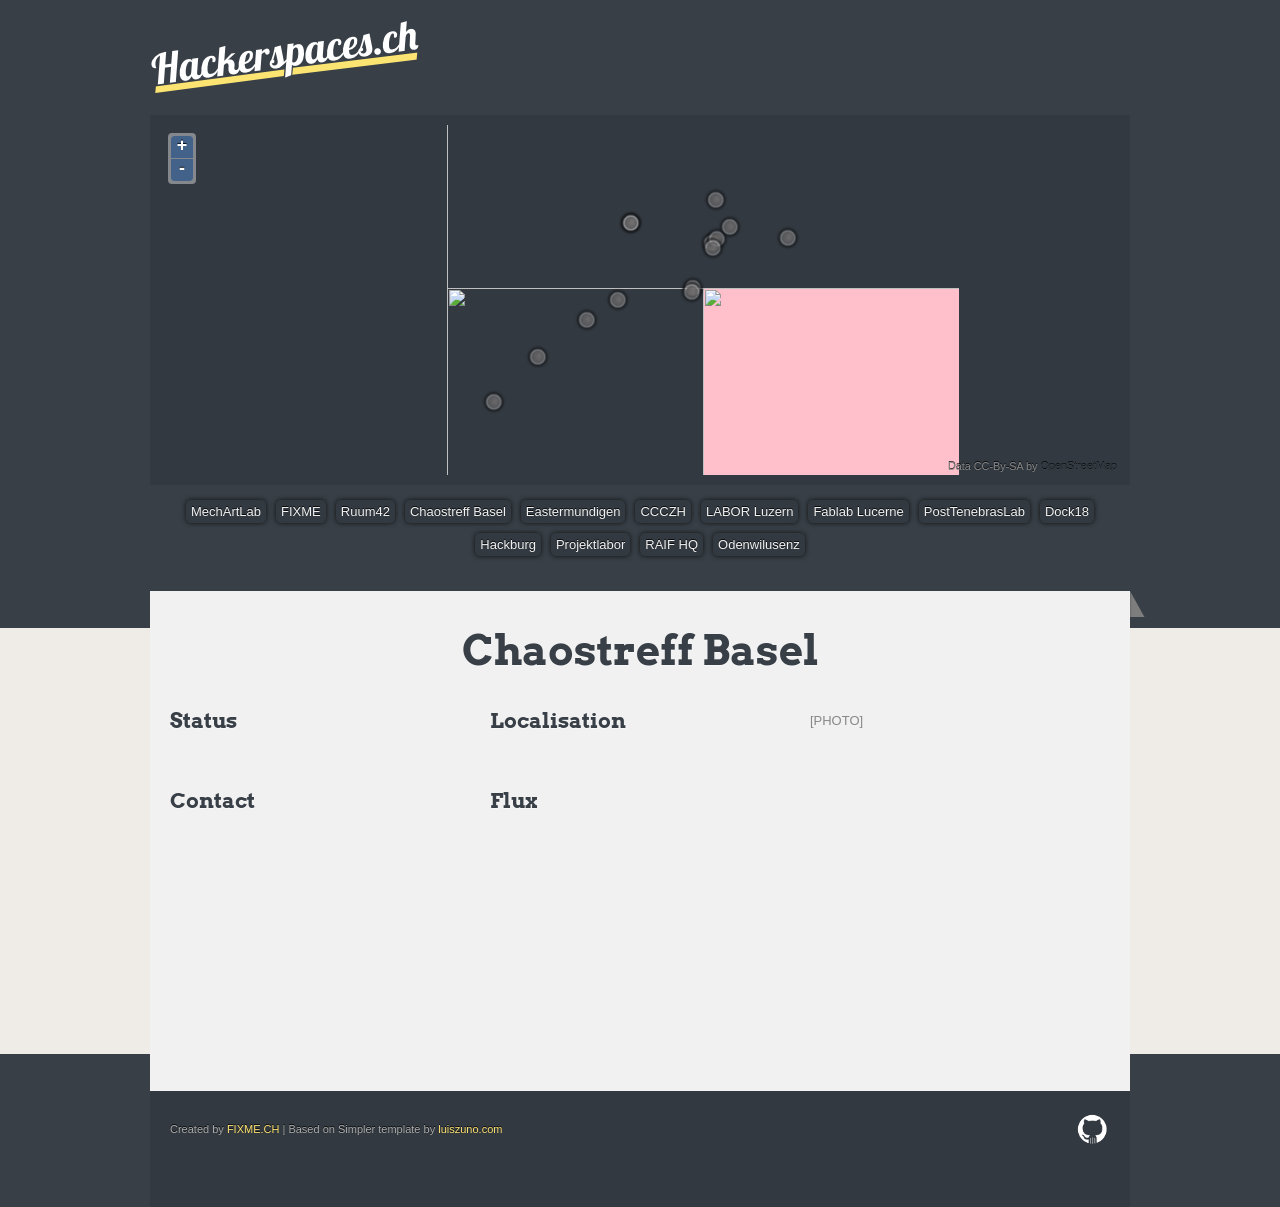
==== site/index.html @ 36a6ca4e "Remove uneeded html comments" ====
<!doctype html>
<html class="no-js">

<head>
    <meta charset="utf-8"/>
    <title>Hackerspaces.ch</title>

    <!--[if lt IE 9]>
    <script src="http://html5shim.googlecode.com/svn/trunk/html5.js"></script>
    <![endif]-->
    <link rel="stylesheet" media="all" href="css/style.css"/>
    <meta name="viewport" content="width=device-width, initial-scale=1"/>
    <!-- Adding "maximum-scale=1" fixes the Mobile Safari auto-zoom bug: http://filamentgroup.com/examples/iosScaleBug/ -->

    <!-- JS -->
    <script src="libs/OpenLayers.js"></script>
    <script src="libs/jquery.js"></script>
    <script src="script/main.js"></script>

    <!-- CSS-->
    <link rel="stylesheet" media="screen" href="css/superfish.css" />
    <link href='http://fonts.googleapis.com/css?family=Arvo:400,700' rel='stylesheet' type='text/css'>
    <link rel="stylesheet" href="css/flexslider.css" >
    <link rel="stylesheet" media="all" href="css/lessframework.css"/>
    <link rel="stylesheet" media="all" href="css/skin.css"/>


</head>

<body lang="en">

<header>
    <div class="wrapper clearfix">

        <div id="logo">
            <a href="index.html"><img  src="img/logo.png" alt="Hackerspaces.ch"></a>
        </div>

        <!-- map holder -->
        <div class="clearfix"></div>
        <div id="slider-holder" class="clearfix">

            <!-- map -->
            <div class="flexslider home-slider">
                <div id="map"></div>
            </div>
            <!-- ENDS map -->

            <div class="home-slider-clearfix "></div>


        </div>
        <!-- ENDS map holder -->

        <!-- HS list -->
        <nav id="nav">
            <ul></ul>
        </nav>
        <!-- END hs list -->

        <!-- comboNav -->
        <select id="comboNav">
        </select>
        <!-- comboNav -->

    </div>
</header>



<!-- MAIN -->
<div id="main">
    <div class="wrapper clearfix">


        <!-- home-block -->
        <div class="home-block clearfix" >
            <h1 class="home-headline" id="hsname">{NAME}</h1>

            <!-- thumbs -->
            <div id="page-content" class="clearfix" >

                <div class="one-third">
                    <h4 class="heading">Status</h4>
                </div>
                <div class="one-third">
                    <h4 class="heading">Localisation</h4>
                </div>
                <div class="one-third last">
                    [PHOTO]
                </div>
                <div class="clearfix"></div>

                <div class="one-third">
                    <h4 class="heading">Contact</h4>
                </div>
                <div class="one-third">
                    <h4 class="heading">Flux</h4>
                </div>
                <div class="two-third last"></div>
                <div class="clearfix"></div>

            </div>
            <!-- ENDS thumbs -->

        </div>
        <!-- ENDS home-block -->


        <!-- Fold image -->
        <div id="fold"></div>
    </div>

</div>
<!-- ENDS MAIN -->


<footer>

    <div class="wrapper clearfix">

        <!-- bottom -->
        <div class="footer-bottom">
            <div class="left">
                Created by <a href="http://www.fixme.ch" >FIXME.CH</a> |
                Based on Simpler template by <a href="http://www.luiszuno.com">luiszuno.com</a>
            </div>
            <div class="right">
                <ul id="social-bar">
                    <li><a href="https://github.com/fixme-lausanne/hackerspaces_ch"  title="Fork it on Github" class="poshytip"><img src="img/social/github-inverted.png"  alt="Github" /></a></li>
                </ul>
            </div>
        </div>
        <!-- ENDS bottom -->

    </div>
</footer>


</body>

</html>
---- site/css/style.css ----
/*
* Simpler v1.1
*
*/

/* Import other css */
@import url('reset.css');
@import url('widgets.css');
@import url('social.css');
@import url('elements.css');
@import url('comments.css');



/* GENERAL ------------------------------------------------------------*/

article, aside, canvas, figure, figure img, figcaption, hgroup,
footer, header, nav, section, audio, video {
    display: block;
}


.clearfix:after,
.clearfix:before {
    content:"";
    display:table;
}

.clearfix:after {
    clear:both;
}

.clearfix {
    zoom:1;
}

.wrapper{
    margin: 0 auto;
    width: 980px;
    position: relative;
}

body{
    font-family: Helvetica, Arial, sans-serif;
    font-size: 13px;

}

header, footer{
    text-shadow: 0px -1px 0px rgba(0,0,0,.8);
}

#map {
    height: 350px;
}


#main h1,
#main h2,
#main h3,
#main h4,
#main h5,
#main h6 {text-shadow: 0px 1px 0px rgba(255,255,255,.5);}

.multiplebgs header,
.multiplebgs footer {
    background-image: url(../img/strip.png), url(../img/noise.png);
    background-repeat: repeat-x, repeat-x;
    background-position: bottom center, top center;
}

.multiplebgs footer {
    background-position: top center, top center;
}

#main,
footer{
    line-height: 1.5em;
}

body p{
    margin-bottom: 21px;
}

body a{
    text-decoration: none;
    -webkit-transition: color 0.3s ease;
    -moz-transition: color 0.3s ease;
    -o-transition: color 0.3s ease;
    transition: color 0.3s ease;
}

#logo:hover{ opacity: 0.8;}

h1,h2,h3,h4,h5,h6{
    font-family: 'Arvo', Arial, sans-serif;
    font-weight: 700;
}

h1{ font-size: 42px;}

h2{ font-size: 36px; }

h3{ font-size: 24px; }

h4{ font-size: 21px; }

h5{ font-size: 18px; }

h6{ font-size: 14px; }

.block-divider{
    margin-bottom: 120px;
}

.alignleft {
    float: left;
    margin: 5px 10px 5px 0;
}

.alignright {
    float: right;
    margin: 5px 0px 5px 10px;
}

.section-div{
    height: 54px;
    border-top: 1px solid #ccc;

}

/* HEADER ------------------------------------------------------------*/

header{
    width: 100%;
    background-position: bottom center;
}

header .wrapper{
    padding: 0px 0px 57px 0px;
}

header #logo{
    float: left;
    margin-top: 20px;
}



/* HEADINGS ------------------------------------------------------------*/

.masthead{
    padding: 54px 20px 54px 20px;
    line-height: 0em;

}


.mh-div{
    height: 54px;
    background: url(../img/border-bg-top.png) repeat-x top left;
}


.masthead h1{
    float: left;
}

.masthead .subheading{
    float: right;
}


.masthead.project h1{
    float: left;
    font-size: 24px;
}

.masthead.project .subheading{
    float: right;
}

/* COMBO NAVIGATION ------------------------------------------------------------*/

#comboNav{
    width: 100%;
    margin-bottom: 20px;
    float: left;
}

/* NAVIGATION ------------------------------------------------------------*/

/*** HS List ***/

#nav ul {
    list-style: none; /* No bullets */
    padding: 0;
    margin: 10px 0;
    text-align: center;
}

#nav li {
    display: inline; /* Horizontal list */
    margin: 0;
    padding: 0;
}

#nav li a {
    color: #f1f1f1;
    display: inline-block;
    margin: 5px;
    padding: 5px;
    background: rgba(0, 0, 0, .1);
    border-radius: 5px;
    text-decoration: none;
    box-shadow: 0 0 5px #111;
}

#nav li a:hover,
#nav li a.active {
    color: #fee271;
    box-shadow: 0 0 5px #fee271;
}

#nav li a:active {
    box-shadow: inset 0 0 3px #fee271;
}



/* CATEGORIES NAVIGATION ------------------------------------------------------------*/

.cat-nav{
    float: right;

}

.cat-nav li{
    display: inline;
    margin-left: 5px;
    padding-right: 5px;
}

.cat-nav li:last-child{
    border: none;
}

.cat-nav li.current{
    font-weight: bold;
}

/* SLIDER-HOLDER ------------------------------------------------------------*/

#slider-holder{
    /*padding-bottom: 50px;*/
    margin-top: 20px;
}

.home-slider{
    float: left;
}

#slider-holder #headline{
    float: left;
    margin-left: 40px;
    width: 300px;
}

#headline h4{
    margin-bottom: 21px;
    line-height: 1.3em;
}

#headline .headline-text{
    font-size: 13px;
    line-height: 1.5em;
}




#headline .read-more:hover{ color: #ffff; }

/* PROJECT  ------------------------------------------------------------*/

#project-content{
    margin-bottom: 54px;
}

#project-content .info{
    float: left;
    width: 320px;
    margin-left: 20px;
}

#project-content .description{
    float: right;
    width: 560px;
    margin-right: 20px;
}

#project-content strong{
    color: #444;
    font-weight: bold;
}

/* RELATED PROJECTS ---------------------------------------------------*/

.related-projects{
    display: block;
    padding: 54px 0px 54px 0px;
}

.related-heading{
    font-weight: bold;
    margin: 0px 0px 20px 20px;
    margin-bottom: 54px;
}

.related-projects .related-list{
    display: block;
}

.related-projects  figure{
    display: block;
    float: left;
    margin-left: 20px;
    width: 220px;
}

.related-projects .thumb{
    display: block;
    margin-bottom: 10px;
    padding: 5px;

    -webkit-box-shadow: 0px 0px 3px rgba(0,0,0,.3);
    -moz-box-shadow: 0px 0px 3px rgba(0,0,0,.3);
    -o-box-shadow: 0px 0px 3px rgba(0,0,0,.3);
    box-shadow: 0px 0px 3px rgba(0,0,0,.3);
}

.related-projects .thumb:hover img{
    opacity: 0.15;
}

.related-projects figure img{
    max-width: 100%;

    -webkit-transition: all 0.3s ease;
    -moz-transition: all 0.3s ease;
    -o-transition: all 0.3s ease;
    transition: all 0.3s ease;
}

.related-projects .heading{
    text-decoration: none;
    font-style: normal;
    text-align: center;
    display: block;
    margin-bottom: 10px;

    -webkit-transition: all 0.3s ease;
    -moz-transition: all 0.3s ease;
    -o-transition: all 0.3s ease;
    transition: all 0.3s ease;
}

/* MAIN ------------------------------------------------------------*/

#main{
    width: 100%;
    position: relative;
}

#main .wrapper{
    min-height: 500px;
    margin-top: -37px;
}

.boxshadow #main .wrapper{
    -webkit-box-shadow: 0px 0px 3px rgba(0,0,0,.3);
    -moz-box-shadow: 0px 0px 3px rgba(0,0,0,.3);
    -o-box-shadow: 0px 0px 3px rgba(0,0,0,.3);
    box-shadow: 0px 0px 3px rgba(0,0,0,.3);
}

#main #fold{
    position: absolute;
    top: 0px;
    right: -20px;
    background: url(../img/fold.png) no-repeat;
    width: 20px;
    height: 26px;
}

/* HOME ------------------------------------------------------------*/

.home-headline{
    text-align: center;
    padding-top: 50px;
    padding-bottom: 50px;
}


.home-block{
    padding-bottom: 50px;
    margin-bottom: 0px;
}


.home-block figure{
    float: left;
    width: 300px;
    margin-left: 20px;
    margin-bottom: 20px;
    position: relative;
    line-height: 1.2em;
}

.home-block figure .thumb{
    display: block;
    width: 280px;
    padding: 10px;
    margin-bottom: 19px;
    -webkit-box-shadow: 0px 0px 3px rgba(0,0,0,.1);
    -moz-box-shadow: 0px 0px 3px rgba(0,0,0,.1);
    -o-box-shadow: 0px 0px 3px rgba(0,0,0,.1);
    box-shadow: 0px 0px 3px rgba(0,0,0,.1);
}

.home-block figure img{
    max-width: 100%;

    -webkit-transition: all 0.3s ease;
    -moz-transition: all 0.3s ease;
    -o-transition: all 0.3s ease;
    transition: all 0.3s ease;
}

.home-block figure .thumb:hover img{
    opacity: 0.1;
}

.home-block figure figcaption{
    line-height: 1.5em;
}
.home-block figure figcaption strong{
    display: block;
    font-size: 18px;
    margin-bottom: 11px;
}

.home-block .theme-link-button,
.left-home-block .theme-link-button,
.right-home-block .theme-link-button{
    float: right;
    margin-top: 13px;
    margin-right: 20px;
}

.home-add{
    background: url(../img/border-bg-top.png) repeat-x top left;
    padding-top: 50px;
}

/* PAGE CONTENT ----------------------------------------------------*/

#page-content{
    margin-left: 20px;
    margin-right: 20px;
    margin-bottom: 60px;
}

/* COLUMNS LAYOUT----------------------------------------------------------*/

.one-half,
.one-third,
.one-fourth{
    float:left;
    margin-bottom: 40px;
    margin-right: 2.1276%;
    position:relative;
}

.one-half{
    width: 48.9361%;
}

.one-third{
    width: 31.9148%;

}

.one-fourth{
    width: 23.4042%;
}

.last {
    clear:right;
    margin-right:0 !important;
}


/* BLOG ------------------------------------------------------------*/

#posts-list,
#post-content{
    position: relative;
    width: 580px;
    float: left;
}

#posts-list article{
    position: relative;
    padding-left: 80px;
    margin-bottom: 55px;
}



#posts-list .entry-date,
#posts-content .entry-date,
.home-posts .entry-date{
    position: absolute;
    top: 0px;
    left: -17px;
    padding: 17px;
    font-family: 'Arvo', Arial, sans-serif;
    line-height: 1em;
}

#posts-list .entry-date .number,
#posts-content .entry-date .number,
.home-posts .entry-date .number{
    font-size: 21px;
    text-align: center;
    margin-bottom: 3px;
}

#posts-list .entry-date .month,
#posts-content .entry-date .month,
.home-posts .entry-date .month{
    font-size: 14px;
    text-align: center;
}

#posts-list .entry-date .year,
#posts-content .entry-date .year,
.home-posts .entry-date .year{
    font-size: 12px;
    text-align: center;
}

#posts-list .entry-date em,
#posts-content .entry-date em,
.home-posts .entry-date em{
    display: block;
    background: url(../img/fold-date.png) no-repeat;
    width: 16px;
    height: 16px;
    position: absolute;
    bottom: -16px;
    left: 0px;
}

#posts-list .post-heading,
#posts-content .post-heading{
    margin-bottom: 19px;
    line-height: 1.0em;
}

#posts-list .post-heading h4,
#posts-content .post-heading h4{
    line-height: 1.2em;
}

#posts-list .post-heading .meta a{
    font-family: 'Arvo', Arial, sans-serif;
    font-size: 13px;
    line-height: 1.5em;
}

#posts-list .feature-image,
#post-content .feature-image{
    width: 490px;
    margin-bottom: 21px;
    line-height: 0em;
    padding: 5px;

    -webkit-box-shadow: 0px 0px 3px rgba(0,0,0,.2);
    -moz-box-shadow: 0px 0px 3px rgba(0,0,0,.2);
    -o-box-shadow: 0px 0px 3px rgba(0,0,0,.2);
    box-shadow: 0px 0px 3px rgba(0,0,0,.2);
}

#posts-list .feature-image:hover img,
#post-content .feature-image:hover img{
    opacity: 0.1;
}

#posts-list .feature-image a,
#post-content .feature-image a{
    display: block;
}


#posts-list .feature-image img,
#post-content .feature-image img{
    max-width: 100%;
    -webkit-transition: all 0.3s ease;
    -moz-transition: all 0.3s ease;
    -o-transition: all 0.3s ease;
    transition: all 0.3s ease;
}

#posts-list .excerpt{
    display: block;
    margin-bottom: 20px;
}

/* HOME POSTS ---------------------------------------------------------*/

.left-home-block,
.right-home-block{
    width: 440px;
    float: left;

    margin-bottom: 30px;
}

.left-page-block,
.right-page-block{
    width: 440px;
    float: left;
    margin-bottom: 30px;
}

.left-page-block{
    margin-right: 55px;
}

.left-home-block{
    margin-left: 20px;
    margin-right: 55px;
}

.left-home-block .heading,
.right-home-block .heading{
    margin-bottom: 53px;
}

.home-posts article{
    position: relative;
    padding-left: 60px;
    margin-bottom: 50px;
}

.home-posts .entry-date{
    left: -36px;
}


.home-posts .post-heading{
    margin-bottom: 8px;
}

/* CLIENT LOGOS ---------------------------------------------------------*/

.clients-logos{
    display: block;
    margin-bottom: 54px;


}

.clients-logos li{
    display: block;
    width: 140px;
    float: left;
    margin: .5px;

    -webkit-box-shadow: 0px 0px 2px rgba(0,0,0,.1);
    -moz-box-shadow: 0px 0px 2px rgba(0,0,0,.1);
    -o-box-shadow: 0px 0px 2px rgba(0,0,0,.1);
    box-shadow: 0px 0px 2px rgba(0,0,0,.1);
}

.clients-logos li a{
    display: block;
    width: 100%;
    height: 100%;
    background: #fff;
}

.clients-logos li a img{
    max-width: 100%;
    opacity: 0.5;
    -webkit-transition: all 0.3s ease;
    -moz-transition: all 0.3s ease;
    -o-transition: all 0.3s ease;
    transition: all 0.3s ease;
}

.clients-logos li a:hover img{
    opacity: 1;
}

/* PORTFOLIO ------------------------------------------------------------*/


.portfolio-list figure{
    float: left;
    width: 300px;
    margin-left: 20px;
    margin-bottom: 20px;
    position: relative;
    line-height: 1.2em;

    -webkit-box-shadow: 0px 0px 3px rgba(0,0,0,.1);
    -moz-box-shadow: 0px 0px 3px rgba(0,0,0,.1);
    -o-box-shadow: 0px 0px 3px rgba(0,0,0,.1);
    box-shadow: 0px 0px 3px rgba(0,0,0,.1);
}

.portfolio-list figure .thumb{
    display: block;
    width: 280px;
    padding: 10px;
    margin-bottom: 0px;
}

.portfolio-list figure .thumb:hover img{
    opacity: 0.4;
}

.portfolio-list figure img{
    max-width: 100%;

    -webkit-transition: all 0.3s ease;
    -moz-transition: all 0.3s ease;
    -o-transition: all 0.3s ease;
    transition: all 0.3s ease;
}

.portfolio-list figcaption{
    text-align: center;
    margin-top: 0px;
    margin-bottom: 10px;
    line-height: 1.5em;
}

/* PAGER ------------------------------------------------------------*/

.pager{
    overflow: hidden;
    display: block;
    font-size: 11px;
    margin: 0px 24px 0px 24px;
    padding-bottom: 50px;
}

.pager li{
    display: block;
    margin-right: 5px;
    float: left;
}

.pager li a{
    display: block;
    width: 100%;
    height: 100%;
    text-align: center;
    text-decoration: none;
    width: 20px;
    line-height: 20px;

    -webkit-transition: all 0.3s ease;
    -moz-transition: all 0.3s ease;
    -o-transition: all 0.3s ease;
    transition: all 0.3s ease;
}

.pager .paged{
    float:right;
    font-style:italic;
}


/* PAGE NAVIGATION ------------------------------------------------------------*/

.page-navigation{
    display: block;
    margin-left: 20px;
    margin-bottom: 100px;
    font-size: 16px;
    font-weight: bold;
}

.page-navigation a{
    display: block;

    -webkit-transition: all 0.3s ease;
    -moz-transition: all 0.3s ease;
    -o-transition: all 0.3s ease;
    transition: all 0.3s ease;
}

.page-navigation .nav-next{
    float: left;
}

.page-navigation .nav-previous{
    float: right;
}

/* PROJECT PAGER ------------------------------------------------------------*/

.project-pager{
    padding-left: 25px;
    padding-right: 25px;
    margin-bottom: 54px;
}

.project-pager .previous-project{
    float: left;
}

.project-pager .next-project{
    float: right;
}


/* SIDEBAR ------------------------------------------------------------*/

#sidebar{
    position: relative;
    width: 320px;
    float: left;
    margin-left: 60px;
}

#sidebar .block{
    margin-bottom: 40px;
    padding-bottom: 5px;
}


#sidebar h4,
#contact-sidebar h4{
    font-family: Helvetica, Arial, sans-serif;
    font-size: 16px;
    margin-bottom: 15px;
}

#sidebar li{
    margin-bottom: 7px;
}


/* WIDGET COLS ------------------------------------------------------------*/

.widget-cols{
    margin-bottom: 30px;
}

.widget-cols h4{
    margin-bottom: 28px;
    font-family: Helvetica, Arial, sans-serif;
    font-size: 13px;
    font-weight: normal;
}

.widget-cols>li{
    width: 220px;
    float: left;
    margin-left: 20px;
}

.widget-cols>li.fourth-col{
    margin-right: 0px;
}

/* FOOTER ------------------------------------------------------------*/

footer{ font-size: 11px; }


footer .wrapper{
    margin-top: -37px;
    padding-top: 37px;
}

/* FOOTER BOTTOM ------------------------------------------------------------*/

.footer-bottom{
    padding-top: 20px;
    padding-bottom: 60px;
    padding-left: 20px;
    padding-right: 20px;
    background: rgba(0,0,0,0.1);
    overflow: hidden;
}

.footer-bottom .left{
    width: 50%;
    padding-top: 10px;
    float: left;
}

.footer-bottom .right{
    width: 50%;
    float: right;
}
---- site/css/superfish.css ----
/*** ESSENTIAL STYLES ***/

.sf-menu, .sf-menu * {
	margin:			0;
	padding:		0;
	list-style:		none;
}
.sf-menu {
	
}
.sf-menu ul {
	position:		absolute;
	top:			-999em;
	width:			10em; /* left offset of submenus need to match (see below) */
}
.sf-menu ul li {
	width:			100%;
}
.sf-menu li:hover {
	visibility:		inherit; /* fixes IE7 'sticky bug' */
}
.sf-menu li {
	float:			left;
	position:		relative;
}
.sf-menu a {
	display:		block;
	position:		relative;
}
.sf-menu li:hover ul,
.sf-menu li.sfHover ul {
	left:			0;
	top:			2.5em; /* match top ul list item height */
	z-index:		99;
}
ul.sf-menu li:hover li ul,
ul.sf-menu li.sfHover li ul {
	top:			-999em;
}
ul.sf-menu li li:hover ul,
ul.sf-menu li li.sfHover ul {
	left:			10em; /* match ul width */
	top:			0;
}
ul.sf-menu li li:hover li ul,
ul.sf-menu li li.sfHover li ul {
	top:			-999em;
}
ul.sf-menu li li li:hover ul,
ul.sf-menu li li li.sfHover ul {
	left:			10em; /* match ul width */
	top:			0;
}
---- site/css/lessframework.css ----
/*	Less Framework 4
	http://lessframework.com
	by Joni Korpi
	License: http://opensource.org/licenses/mit-license.php	*/


/*	



/*		Default Layout: 992px. 
		Gutters: 24px.
		Outer margins: 48px.
		Leftover space for scrollbars @1024px: 32px.
-------------------------------------------------------------------------------
cols    1     2      3      4      5      6      7      8      9      10
px      68    160    252    344    436    528    620    712    804    896    */


#comboNav{ display: none; }


/*		Tablet Layout: 768px.
		Gutters: 24px.
		Outer margins: 28px.
		Inherits styles from: Default Layout.
-----------------------------------------------------------------
cols    1     2      3      4      5      6      7      8
px      68    160    252    344    436    528    620    712    */

@media only screen and (min-width: 768px) and (max-width: 991px) {
	
	/* GENERAL */
	
	.wrapper{
		width: 768px;
	}	
	
	#fold{ display: none; }	
	
	#logo{ margin-left: 28px;}
	
	/* NAV */
	
	#comboNav{ display: none; }
	
	#nav{ margin-right: 28px;}
	
	#nav>li{ margin-left: 15px; }
	
	/* home slider */
	
	#slider-holder{ padding-bottom: 22px;}
	
	.home-slider { 
		width: 748px; /* 768 - 20*/
		margin-bottom: 58px;
	} 
	
	#slider-holder #headline{
		margin-left: 0px;
		width: 712px /* 768 - ( 28 x 2)*/; 
		margin: 0px 28px;
	}

	
	/* HOME */
	
	.home-block{
		padding-left: 28px;
	}
	
	.home-block figure{
		width: 344px;
		margin-left: 0px;
		margin-right: 24px;
	}
	
	.home-block figure .thumb{
		width: 324px;
	}
	
	.left-home-block,
	.right-home-block{ width: 344px; }
		
	.left-home-block{ 
		float: left;
		margin-left: 28px;
		margin-right: 0px;
	}
	
	.right-home-block{ 
		float: right;
		margin-left: 0px;
		margin-right: 28px;
	}
	
	
	.home-posts .entry-date em{ display: none; }
	
	.home-posts article{ padding-left: 80px;}
	
	.testimonial-slider{ width: 304px; /* 344 - ( 20 x 2) */ }
	
	.masthead{ padding: 54px 28px }
	
	.clients-logos li{ width: 112px; }
	
	/* PORTFOLIO */
	
	.portfolio-list{
		margin-left: 28px;
	}
	
	.portfolio-list figure{
		width: 344px; 
		margin-right: 24px;
		margin-left: 0px;
	}
	
	.portfolio-list figure .thumb{ width: 324px; /* 344 - ( 2 x 10 )*/ }
	
	/* PROJECT */
	
	.project-pager{
		padding-left: 28px;
		padding-right: 28px;
	}
	
	.project-slider{
		margin-left: 28px;
		margin-right: 28px
	}
	
	#project-content .info{
		width: 160px;
		margin-left: 24px;
	}
	
	#project-content .description{
		width: 528px;
		margin-right: 28px;
	}
	
	.related-projects{
		padding-left: 28px;
	}
	
	.related-heading{ margin-left: 0px; }
	
	.related-projects  figure{
		margin-left: 0px;
		margin-right: 24px;
		width: 160px;
	}
	

	/* BLOG */
	
	#posts-list,
	#post-content{
		width: 436px;
		margin-left: 28px;
	}
	
	#posts-list article{
		padding-left: 0px;
		width: 436px;
	}
	
	#posts-list .entry-date,
	#posts-content .entry-date,
	.home-posts .entry-date{ left: 0px; }
	
	#posts-list .entry-date em,
	#posts-content .entry-date em,
	.home-posts .entry-date em{ display: none;} 
	
	#posts-list .post-heading,
	#posts-content .post-heading{ 
		min-height: 78px;
		margin-left: 80px;
	}
	

	#posts-list article .feature-image{
		margin-left: 0px;
		width: 426px; /* 436 - (2 x 5) */
	}
	
	
	
	/* SIDEBAR */
	
	#sidebar{
		width: 252px; 
		margin-left: 24px;
	}

	/* FOOTER */
	
	.widget-cols{ padding-left: 28px;}
	
	.widget-cols>li{
		width: 160px;
		margin-left: 0px;
		margin-right: 24px;
	}
	
	.recent-post .post-head { width: 80px;}
	
	.footer-bottom{
		padding-left: 28px;
		padding-right: 28px;
	}
	
}



/*		Mobile Layout: 320px.
		Gutters: 24px.
		Outer margins: 34px.
		Inherits styles from: Default Layout.
---------------------------------------------
cols    1     2      3
px      68    160    252    */

@media only screen and (max-width: 767px) {
	
	/* GENERAL */
	
	#fold{ display: none; }
	
	.wrapper{ width: 320px; }	
	
	
	h1,h2,h3,h4,h5,h6{
		font-family: Helvetica, Arial, sans-serif;
		font-weight: bold;
	}
	
	h1{ font-size: 21px;}

	h2{ font-size: 18px; }
	
	h3{ font-size: 18px; }
	
	h4{ font-size: 18px; }
	
	h5{ font-size: 18px; }
	
	h6{ font-size: 18px; }
	
		
	.masthead .subheading{
		float: left;
		width: 100%;
	}
	
	/* LOGO */
	
	#logo{ margin-left: 0px;}
	
	#logo a{ 
		display: block ; 
		width: 320px; 
	}

	#logo img{ 
		display: block; 
		margin: 0 auto;
	}


	/* home slider */
	
	#slider-holder{ /*padding-bottom: 22px;*/ }
	
	.home-slider { 
		width: 320px; 
		padding: 0px;
		margin-bottom: 58px;
	} 
	
	#slider-holder #headline{
		margin-left: 0px;
		width: 280px /* 320 - ( 20 x 2)*/; 
		margin: 0px 20px;
	}
	
	/* Layout */
	
	.one-half,
	.one-third,
	.one-fourth{ 
		width: 280px;
		margin-right: 0px;
	}
	

	/* NAV */
	
	#nav{ display: none; }
	#comboNav{ display: block; }
	
	/* HOME */
		
	.home-block figure{
		width: 280px;
		margin-left: 20px;
	}
	
	.home-block figure .thumb{
		width: 260px;
	}
	
		
	.left-home-block,
	.right-home-block{ 
		width: 280px;
		float: left;
		margin-left: 20px;
		margin-right: 0px;
	}
	
	.home-posts .entry-date{ left: 0px;	}
	
	.home-posts .entry-date em{ display: none; }
	
	.home-posts article{ padding-left: 80px;}
	
	.testimonial-slider{ 
		width: 240px;   /* 280 - ( 20 x 2) */
		margin-bottom: 50px;
	}
	
	.clients-logos li{ width: 138px; }
	
	/* PORTFOLIO */
	
	.portfolio-list{
		margin-left: 20px;
	}
	
	.portfolio-list figure{
		width: 280px; /* 320 - ( 2 x 20) */ 
		margin-right: 0px;
		margin-left: 0px;
	}
	
	.portfolio-list figure .thumb{ width: 260px; /* 280 - ( 2 x 10 )*/ }
	
	.masthead{
		line-height: 4em;
	}
	
	.masthead h1{
		width: 100%;
	}
	
	.masthead .cat-nav{
		float: left;
		width: 100%;
	}
	
	/* PROJECT */
	
	.project-pager{
		padding-left: 20px;
		padding-right: 20px;
	}
	
	.project-slider{
		margin-left: 20px;
		margin-right: 20px
	}
	
	#project-content .info{
		width: 280px;
		margin-left: 20px;
		margin-bottom: 54px;
	}
	
	#project-content .description{
		width: 280px;
		float: left;
		margin-left: 20px;
		margin-right: 0px;
	}
	
	.related-projects{
		padding-left: 20px;
	}
	
	.related-heading{ margin-left: 0px; }
	
	.related-projects  figure{
		margin-left: 0px;
		margin-right: 0px;
		width: 280px;
	}

	/* BLOG */
	
	#posts-list{
		width: 320px;
	}
	
	#posts-list article{
		padding-left: 0px;
	}
	
	#posts-list .entry-date{
		position: static;
		width: 100%;
		height: auto;
		padding: 10px 0px;
		text-align: center;
		margin-bottom: 20px;
	}
	
	#posts-list .entry-date .number,
	#posts-list .entry-date .month,
	#posts-list .entry-date .year{
		display: inline;
		font-size: 13px;
		margin-right: 3px;
	}
	
	#posts-list .entry-date em{ display: none }
	
	#posts-list .post-heading,
	#posts-content .post-heading{
		margin-left: 20px;
		margin-right: 20px;
		margin-bottom: 19px;
		line-height: 1.0em;
	}
	
	#posts-list .feature-image,
	#post-content .feature-image{
		width: 270px; /* 320 - 2 x 20  - 2 x 5*/
		margin-left: 20px;
		margin-bottom: 21px;
	}
	
	#posts-list .excerpt{
		display: block;
		margin-left: 20px;
		margin-right: 20px;
		margin-bottom: 20px;
	}
	
	.page-navigation{
		margin-left: 20px;
		margin-right: 20px;
		font-size: 13px;
	}
	
	/* SINGLE */
	
	.commentlist { margin: 30px 20px ; }
	
	#comments-wrap h4{ 
		margin-left: 20px;
		margin-right: 20px;
	}
	
	#respond{
		margin-left: 20px;
		margin-right: 20px;
	}
	
	/* SIDEBAR */
	
	#sidebar{
		width: 280px; 
		margin-left: 20px;
	}
	
	/* FOOTER */
	
	.widget-cols{ padding-left: 0px;}
	
	.widget-cols>li{
		width: 280px;
		margin-left: 20px;
		margin-right: 20px;
		margin-bottom: 20px;
	}
	
	.recent-post .post-head { width: 200px;}
	
	.footer-bottom{
		padding-left: 20px;
		padding-right: 20px;
	}
	
	/* form */
	
	#contactForm{ 
		width: 280px;
	}
	
	#contactForm input[type="text"],
	#contactForm textarea{ 
		width: 240px;
	}
	
	#contactForm label,
	#commentform label{
		padding-left: 0px;
		padding-bottom: 10px;
		margin-top: -15px;
		display: block;
	}
}



/*		Wide Mobile Layout: 480px.
		Gutters: 24px.
		Outer margins: 22px.
		Inherits styles from: Default Layout, Mobile Layout.
------------------------------------------------------------
cols    1     2      3      4      5
px      68    160    252    344    436    */

@media only screen and (min-width: 480px) and (max-width: 767px) {
	
	/* GENERAL */
	
	#fold{ display: none; }
	
	.wrapper{ width: 480px; }	
	 
	/* LOGO */
	
	#logo a{ 
		width: 480px; 
	}
	 
	 /* Layout */
	
	.one-half,
	.one-third,
	.one-fourth{ 
		width: 440px;
		margin-right: 0px;
	}
	 
	 /* home slider */
	
	.home-slider { width: 480px; }
	
	#slider-holder #headline{
		margin-left: 0px;
		width: 436px /* 480 - ( 22 x 2)*/; 
		margin: 0px 20px;
	}
	
	
	/* HOME */
		
	.home-block figure{
		width: 436px; /* 480 - (22 x 2) */
		margin-left: 22px;
	}
	
	.home-block figure .thumb{
		width: 416px;
	}
	
	.left-home-block,
	.right-home-block{ 
		width: 436px;
		float: left;
		margin-left: 22px;
		margin-right: 0px;
	}
	
	.testimonial-slider{ 
		width: 396px;   /* 436 - ( 20 x 2) */
		margin-bottom: 50px;
	}
	
	.clients-logos li{ width: 143px; }
	
	/* PORTFOLIO */
	
	.portfolio-list figure{
		width: 440px; /* 480 - ( 2 x 20) */ 
		margin-right: 0px;
		margin-left: 0px;
	}
	
	.portfolio-list figure .thumb{ width: 420px; /* 440 - ( 2 x 10 )*/ }
	
	/* PROJECT */
	
	
	#project-content .info,
	#project-content .description{
		width: 440px;
		margin-left: 20px;
		margin-bottom: 54px;
	}
			
	.related-projects  figure{
		width: 440px;
	}
	
	/* BLOG */
	
	#posts-list{
		width: 480px;
	}
	
	#posts-list .feature-image,
	#post-content .feature-image{
		width: 430px; /* 480 - 2 x 20  - 2 x 5*/
		margin-left: 20px;
		margin-bottom: 21px;
	}
	
	
	/* form */
	
	#contactForm{ 
		width: 440px;
	}
	
	#contactForm input[type="text"],
	#contactForm textarea{ 
		width: 400px;
	}
	
	#contactForm label,
	#commentform label{
		padding-left: 0px;
		padding-bottom: 10px;
		margin-top: -15px;
		display: block;
	}
	
	/* SIDEBAR */
	
	#sidebar{
		width: 440px; 
		margin-left: 20px;
	}
	
	/* FOOTER */
	
	.widget-cols>li{
		width: 436px;
		margin-left: 20px;
		margin-right: 20px;
		margin-bottom: 20px;
	}
	
	.recent-post .post-head { width: 350px;}
	
	.footer-bottom{
		padding-left: 22px;
		padding-right: 22px;
	}
}
---- site/css/skin.css ----
/* GENERAL ------------------------------------------ */

body{
    font-family: Helvetica, Arial, sans-serif;
    font-size: 13px;
    background: #efece8;
    color: #888;
}

header,
footer{
    background-image: url(../img/noise.png) repeat;
    background-color: #383f47;
}

body a{ color: #383f47; }

a:hover{ color: #a0a0a0; }

footer a:hover{ color: #fff; }

h1,h2,h3,h4,h5,h6{ color: #383f47; }

/* Selection colours (easy to forget) */

::selection 	 	{background: #fbe471 }
::-moz-selection 	{background: #fbe471}
img::selection 		{background: #fbe471}
img::-moz-selection	{background: #fbe471}
body {-webkit-tap-highlight-color: background: #fbe471}

/* HEADINGS ------------------------------------------------------------*/

.masthead{ border-bottom: 1px solid #ccc; }

/* NAVIGATION ------------------------------------------------------------*/

#nav>li>a{ color: #f1f1f1; }

#nav>li>a:hover{ color: #fee271; }

#nav>li.current-menu-item>a,
#nav>li.current_page_item>a{ border-bottom: solid #fee271 2px; }

#nav>li ul{ background: #f1f1f1; }

#nav>li ul li a{ color: #444; }

#nav>li ul li a:hover{
    background: #3b424b;
    color: #fbe471;
}

/* CATEGORIES NAVIGATION ------------------------------------------------------------*/

.cat-nav li{ border-right: 1px solid #444; }


/* SLIDER-HOLDER ------------------------------------------------------------*/

#headline h4{ color: #f1f1f1; }

#headline .headline-text{ color: #f1f1f1; }

#headline .read-more{ color: #fbe471; }


#headline .read-more:hover{ color: #ffff; }

/* RELATED PROJECTS ---------------------------------------------------*/

.related-projects{ border-top: 1px solid #ccc; }

.related-heading{ color: #444; }

.related-projects .thumb{ background: #fff url(../img/plus.png) no-repeat center center; }

.related-projects .heading{ color: #444; }

/* MAIN ------------------------------------------------------------*/

#main .wrapper{  background-color: #f1f1f1; }

.multiplebgs #main .wrapper{
    background-image: url(../img/border-bg-bottom.png), url(../img/border-bg-top.png);
    background-repeat: repeat-x, repeat-x;
    background-position: bottom left, top left;
}

.no-multiplebgs #main .wrapper{
    background: #f1f1f1 url(../img/border-bg-top.png) repeat-x top left;
}

.no-boxshadow #main .wrapper{
    border: 1px solid #e0e0e0;
}

/* HOME ------------------------------------------------------------*/


.home-block{ /*border-bottom: 1px solid #ccc;*/ }

.home-block figure .thumb{ background: #fff url(../img/plus.png) no-repeat center center; }

.home-block figure figcaption strong{ color: #444; }

/* BLOG ------------------------------------------------------------*/

#posts-list,
#post-content{
    position: relative;
    float: left;
}

#posts-list .entry-date,
#posts-content .entry-date,
.home-posts .entry-date{
    background: #3b424b;
    color: #efe271;
}

#posts-list .post-heading .meta a{ color: #888;  }

#posts-list .feature-image,
#post-content .feature-image{
    background: #fff url(../img/plus.png) no-repeat center center;
}

.portfolio-list figure{ background: #fff; }

.portfolio-list figure .thumb{ background: #fff url(../img/plus.png) no-repeat center center; }

/* PAGER ------------------------------------------------------------*/

.pager li a{
    color: #484848;
    border: 1px solid #ccc;
}

.pager li.active a{
    color: #fff;
    background: #444;
}

.pager li:hover a{ background: #fae471; }

/* SIDEBAR ------------------------------------------------------------*/

.post-counter{
    color: #888;
}


/* FOOTER ------------------------------------------------------------*/

footer{ color: #aaa; }

footer a{ color: #fee271; }

footer h4{ color: #f1f1f1; }
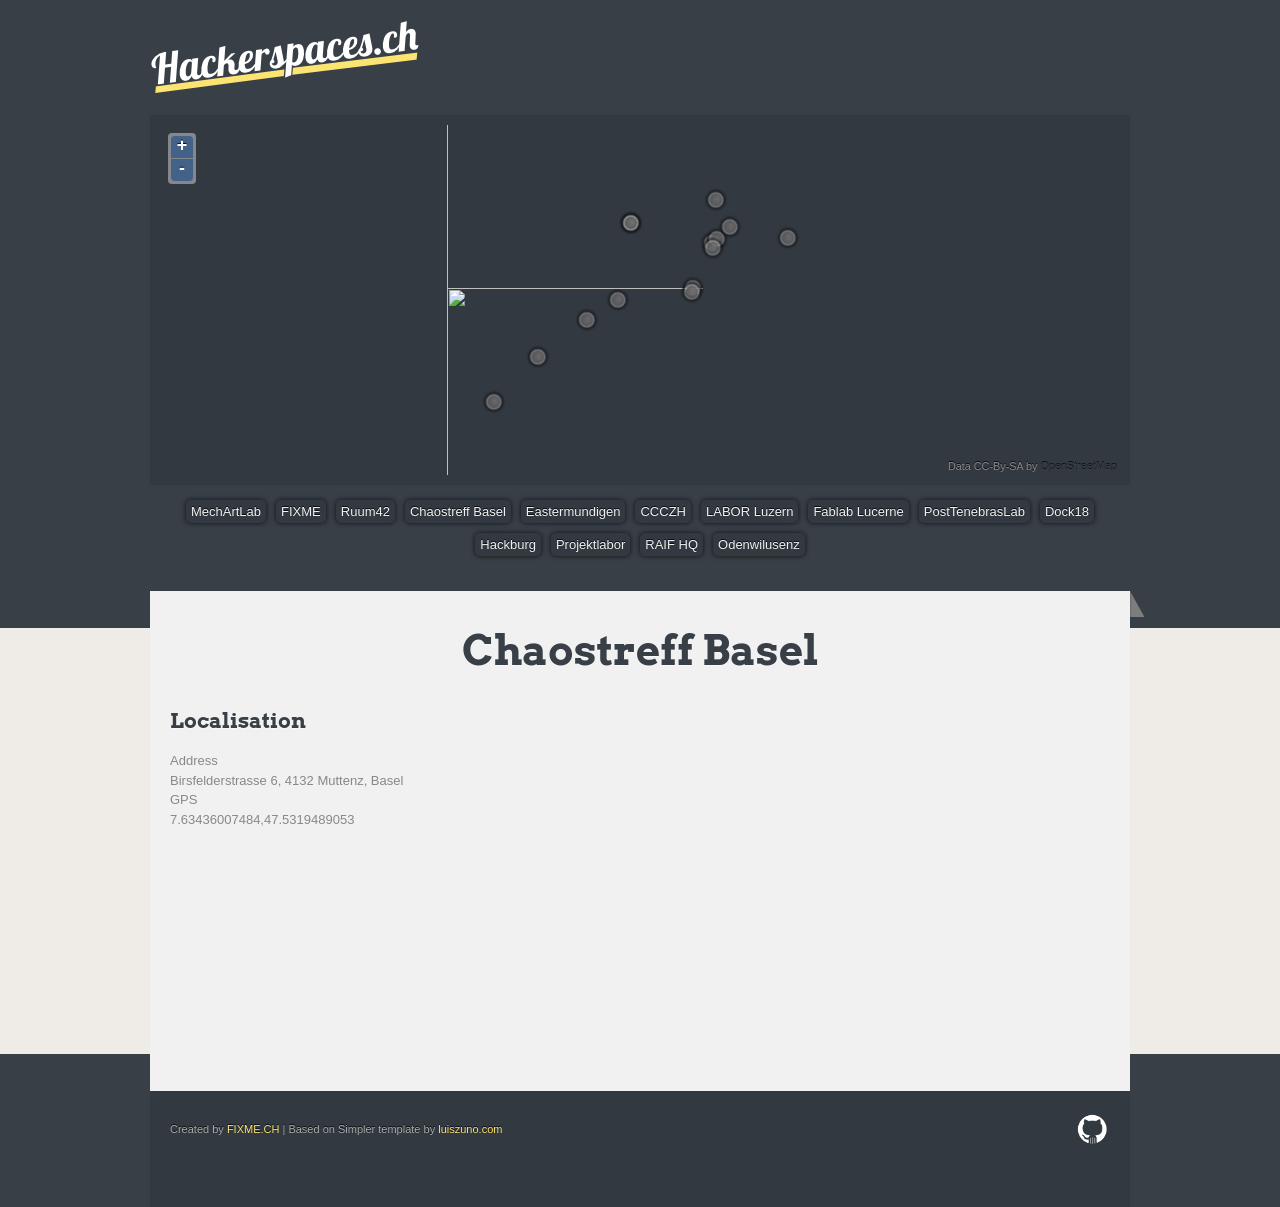
==== commit 5b114e17: "Begin to add data" ====
--- a/site/index.html
+++ b/site/index.html
@@ -75,11 +75,12 @@
 
         <!-- home-block -->
         <div class="home-block clearfix" >
-            <h1 class="home-headline" id="hsname">{NAME}</h1>
+            <h1 class="home-headline" id="hsname"></h1>
 
             <!-- thumbs -->
             <div id="page-content" class="clearfix" >
 
+                <!--
                 <div class="one-third">
                     <h4 class="heading">Status</h4>
                 </div>
@@ -99,7 +100,7 @@
                 </div>
                 <div class="two-third last"></div>
                 <div class="clearfix"></div>
-
+                -->
             </div>
             <!-- ENDS thumbs -->
 
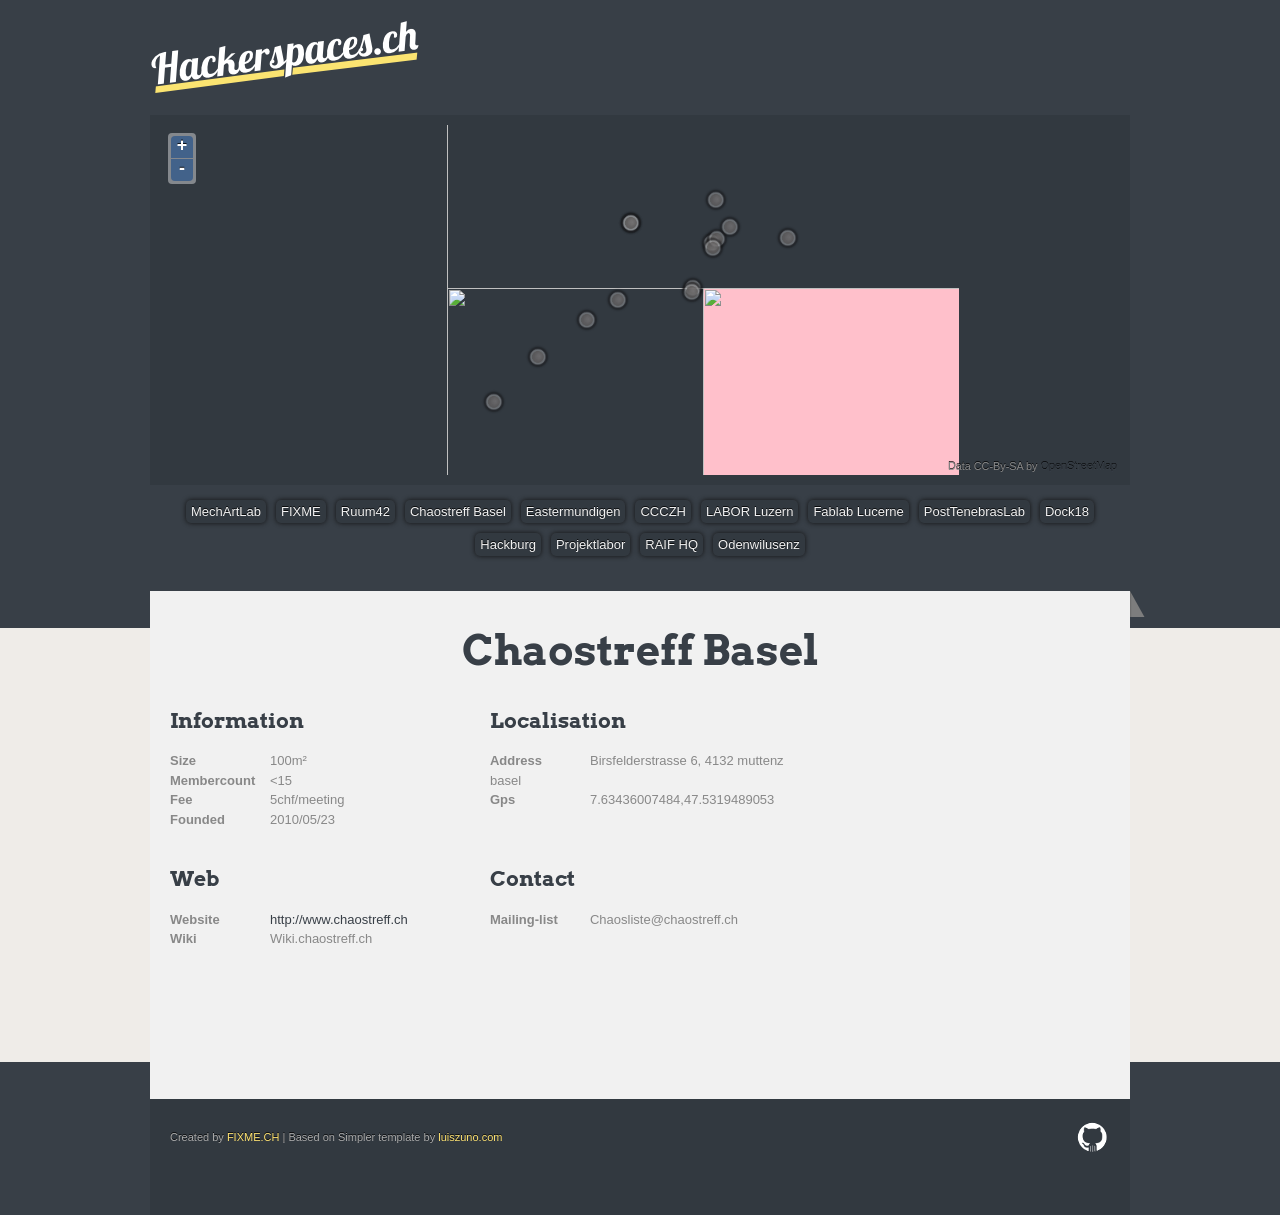
==== commit 8307032d: "Change from dd/dt/dl to ul/li/label..., remove unnecessary html comments and elements, better data (" ====
--- a/site/index.html
+++ b/site/index.html
@@ -44,83 +44,36 @@
             <div class="flexslider home-slider">
                 <div id="map"></div>
             </div>
-            <!-- ENDS map -->
 
             <div class="home-slider-clearfix "></div>
 
-
         </div>
-        <!-- ENDS map holder -->
 
         <!-- HS list -->
         <nav id="nav">
             <ul></ul>
         </nav>
-        <!-- END hs list -->
 
         <!-- comboNav -->
         <select id="comboNav">
         </select>
-        <!-- comboNav -->
 
     </div>
 </header>
 
-
-
-<!-- MAIN -->
 <div id="main">
     <div class="wrapper clearfix">
-
-
-        <!-- home-block -->
         <div class="home-block clearfix" >
             <h1 class="home-headline" id="hsname"></h1>
-
-            <!-- thumbs -->
             <div id="page-content" class="clearfix" >
-
-                <!--
-                <div class="one-third">
-                    <h4 class="heading">Status</h4>
-                </div>
-                <div class="one-third">
-                    <h4 class="heading">Localisation</h4>
-                </div>
-                <div class="one-third last">
-                    [PHOTO]
-                </div>
-                <div class="clearfix"></div>
-
-                <div class="one-third">
-                    <h4 class="heading">Contact</h4>
-                </div>
-                <div class="one-third">
-                    <h4 class="heading">Flux</h4>
-                </div>
-                <div class="two-third last"></div>
-                <div class="clearfix"></div>
-                -->
             </div>
-            <!-- ENDS thumbs -->
-
         </div>
-        <!-- ENDS home-block -->
-
-
-        <!-- Fold image -->
         <div id="fold"></div>
     </div>
-
 </div>
-<!-- ENDS MAIN -->
-
 
 <footer>
-
     <div class="wrapper clearfix">
-
-        <!-- bottom -->
         <div class="footer-bottom">
             <div class="left">
                 Created by <a href="http://www.fixme.ch" >FIXME.CH</a> |
@@ -128,16 +81,14 @@
             </div>
             <div class="right">
                 <ul id="social-bar">
-                    <li><a href="https://github.com/fixme-lausanne/hackerspaces_ch"  title="Fork it on Github" class="poshytip"><img src="img/social/github-inverted.png"  alt="Github" /></a></li>
+                    <li><a href="https://github.com/fixme-lausanne/hackerspaces_ch"  title="Fork it on Github" class="poshytip">
+                        <img src="img/social/github-inverted.png"  alt="Github" />
+                    </a></li>
                 </ul>
             </div>
         </div>
-        <!-- ENDS bottom -->
-
     </div>
 </footer>
 
-
 </body>
-
 </html>
--- a/site/css/style.css
+++ b/site/css/style.css
@@ -910,4 +910,14 @@
 .footer-bottom .right{
     width: 50%;
     float: right;
-}+}
+
+/* HACKERSPACES DATA ------------------------------------------*/
+
+#page-content label {
+    width: 100px;
+    display: inline-table;
+    font-weight: bold;
+}
+
+
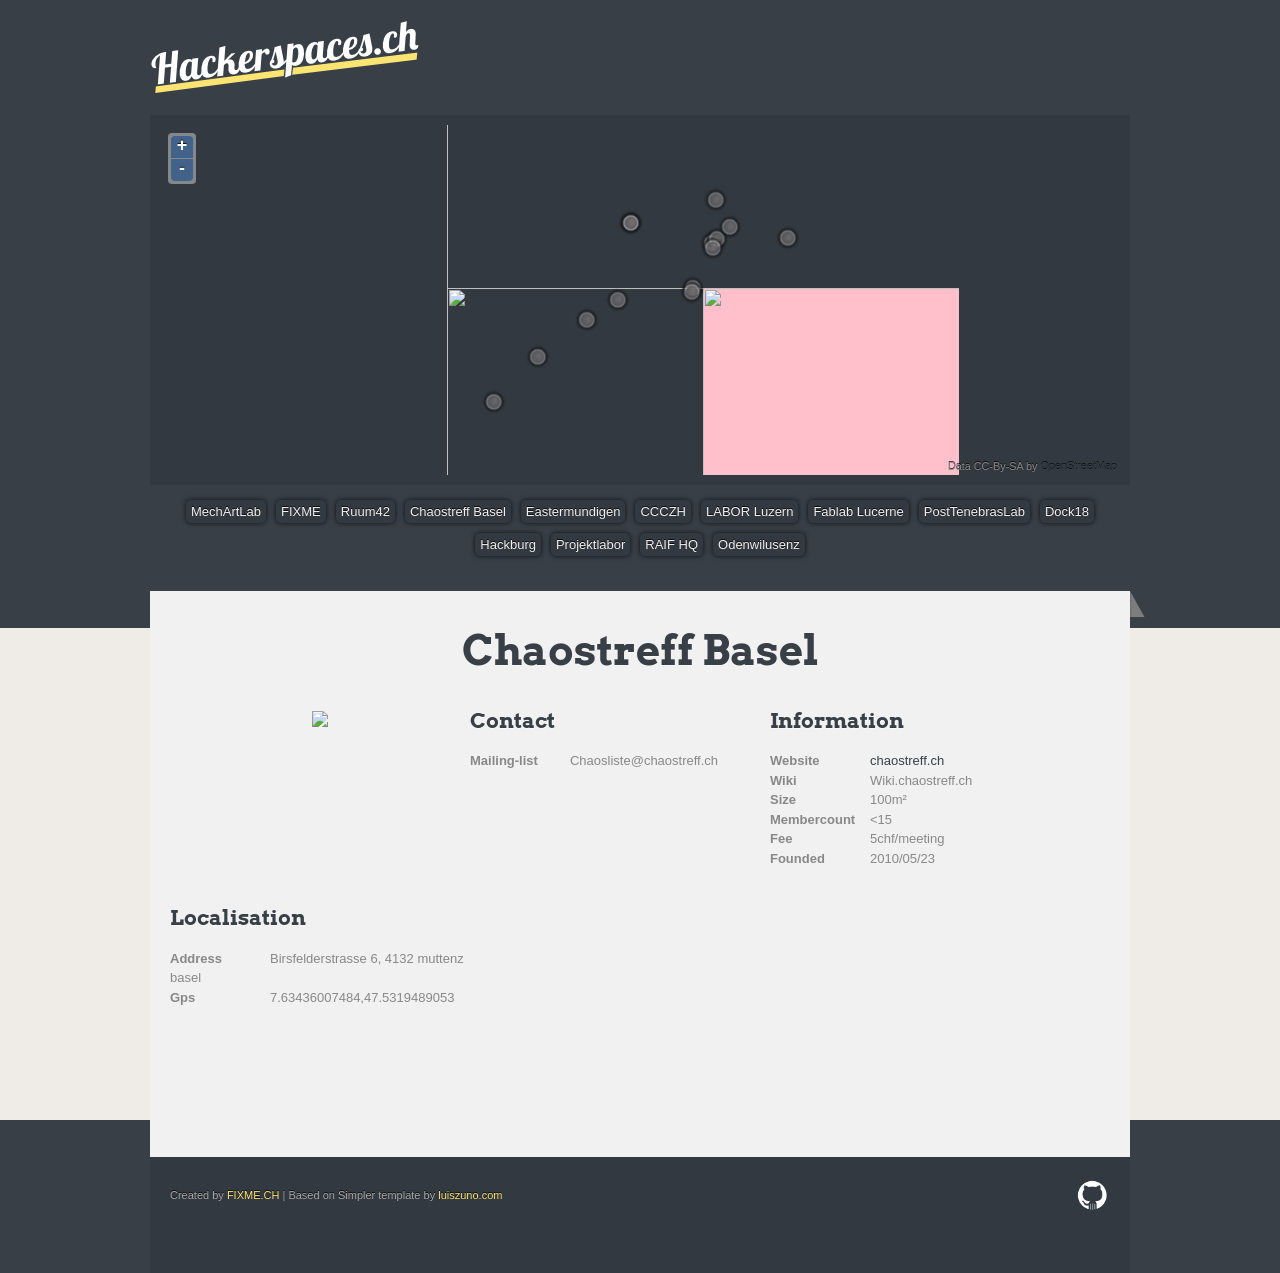
==== commit b328a9da: "Meta description" ====
--- a/site/index.html
+++ b/site/index.html
@@ -4,6 +4,7 @@
 <head>
     <meta charset="utf-8"/>
     <title>Hackerspaces.ch</title>
+    <meta name="description" content="List of hackerspaces in Switzerland" />
 
     <!--[if lt IE 9]>
     <script src="http://html5shim.googlecode.com/svn/trunk/html5.js"></script>
--- a/site/css/style.css
+++ b/site/css/style.css
@@ -920,4 +920,15 @@
     font-weight: bold;
 }
 
-
+.img-logo {
+    max-width: 90%;
+    max-height: 120px;
+}
+
+.img-logo-container {
+    text-align: center;
+    margin-top: 0;
+    margin-left: auto;
+    margin-right: auto;
+}
+
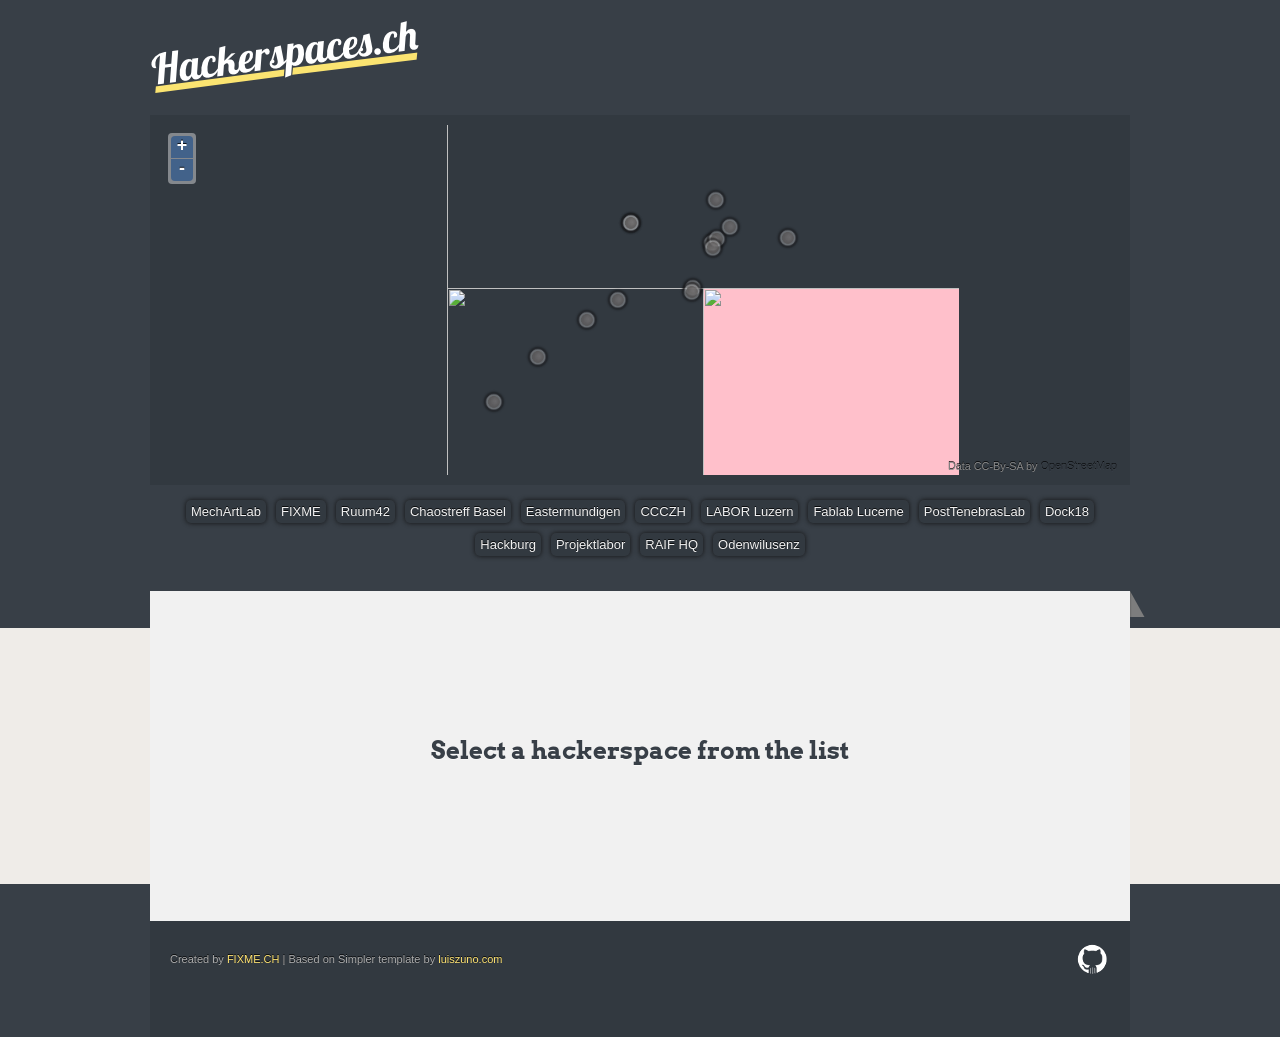
==== commit 29698a89: "Default page is a hint (select hs)" ====
--- a/site/index.html
+++ b/site/index.html
@@ -67,6 +67,7 @@
         <div class="home-block clearfix" >
             <h1 class="home-headline" id="hsname"></h1>
             <div id="page-content" class="clearfix" >
+                <h3 class="home-headline">Select a hackerspace from the list</h3>
             </div>
         </div>
         <div id="fold"></div>
--- a/site/css/style.css
+++ b/site/css/style.css
@@ -373,7 +373,6 @@
 }
 
 #main .wrapper{
-    min-height: 500px;
     margin-top: -37px;
 }
 
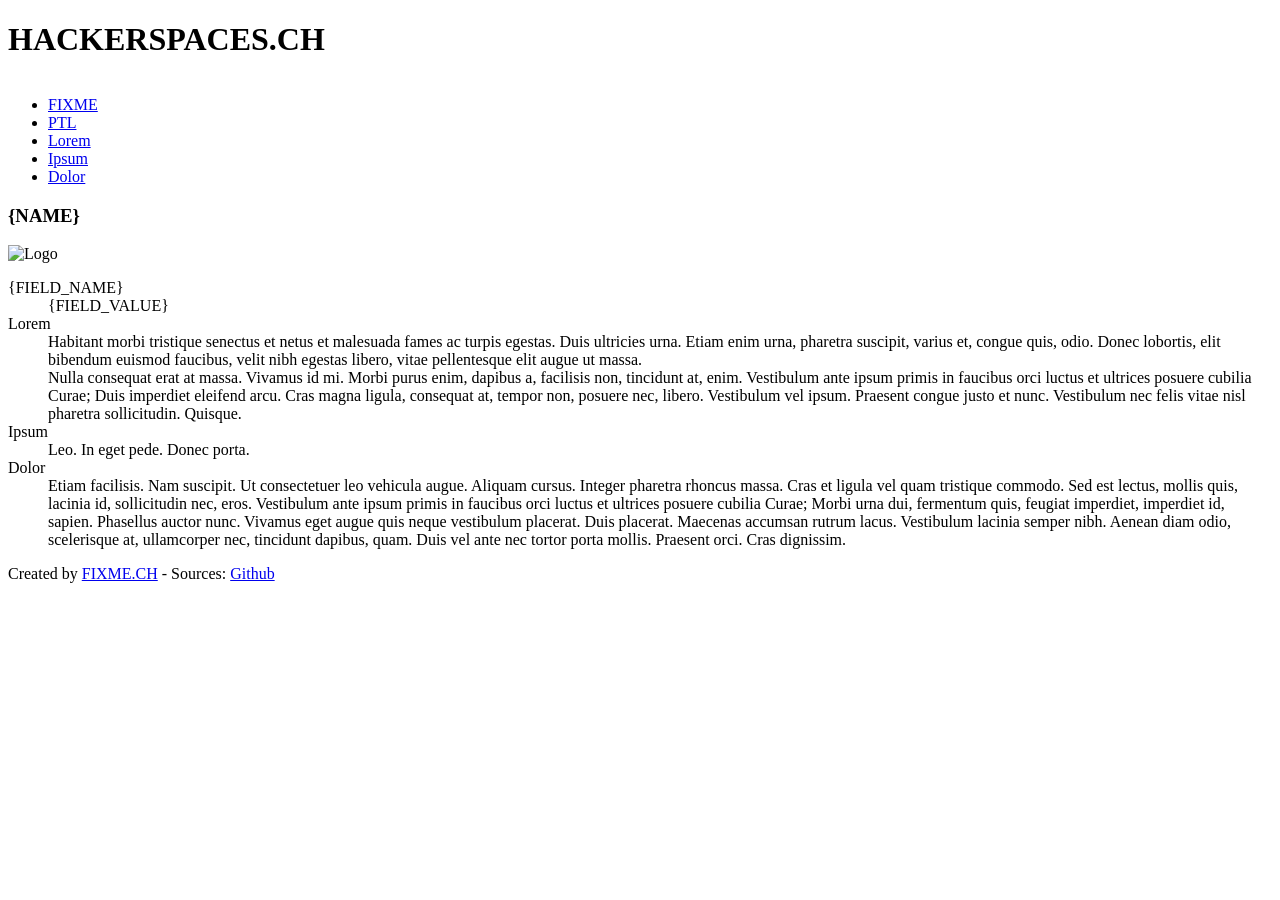
==== commit bebf195c: "quite bad to have dummy data on google" ====
--- a/site/index.html
+++ b/site/index.html
@@ -1,96 +1,102 @@
-<!doctype html>
-<html class="no-js">
+<!DOCTYPE html>
 
+<html lang="en">
 <head>
-    <meta charset="utf-8"/>
-    <title>Hackerspaces.ch</title>
-    <meta name="description" content="List of hackerspaces in Switzerland" />
+  <link rel="stylesheet" type="text/css" href="style.css" media="screen" /> 
+  <link rel="shortcut icon" href="http://hackerspaces.org/favicon.ico" />
 
-    <!--[if lt IE 9]>
-    <script src="http://html5shim.googlecode.com/svn/trunk/html5.js"></script>
-    <![endif]-->
-    <link rel="stylesheet" media="all" href="css/style.css"/>
-    <meta name="viewport" content="width=device-width, initial-scale=1"/>
-    <!-- Adding "maximum-scale=1" fixes the Mobile Safari auto-zoom bug: http://filamentgroup.com/examples/iosScaleBug/ -->
+  <script src="libs/OpenLayers.js"></script>
+  <script src="libs/jquery.js"></script>
+  <script src="script/main.js"></script>
 
-    <!-- JS -->
-    <script src="libs/OpenLayers.js"></script>
-    <script src="libs/jquery.js"></script>
-    <script src="script/main.js"></script>
-
-    <!-- CSS-->
-    <link rel="stylesheet" media="screen" href="css/superfish.css" />
-    <link href='http://fonts.googleapis.com/css?family=Arvo:400,700' rel='stylesheet' type='text/css'>
-    <link rel="stylesheet" href="css/flexslider.css" >
-    <link rel="stylesheet" media="all" href="css/lessframework.css"/>
-    <link rel="stylesheet" media="all" href="css/skin.css"/>
-
-
+  <title>hackerspaces.ch</title>
+  <meta name="description" content="A list of hackerspaces in switzerland. If you want a full list of all hackersp"> 
+  <meta http-equiv="content-type" content="text/html;charset=UTF-8">
+  <meta name="keywords" content="hackerspace switzerland">
 </head>
 
-<body lang="en">
+<body>
+  <header>
+    <h1>HACKERSPACES.CH</h1>
+  </header>
+  
+  <section id="content">
+    <div id="map"><!-- Placeholder for the map. Leave it alone!  --></div>
 
-<header>
-    <div class="wrapper clearfix">
+    <nav id="hslist">
+      <!--
+        Clickable list of hackerspaces. When clicked, the map is centered on
+        the clicked HS and HS data is displayed.
+        Each HS link (really, any HTML element) has to be contained inside
+        <li></li> to be formatted appropriately.
 
-        <div id="logo">
-            <a href="index.html"><img  src="img/logo.png" alt="Hackerspaces.ch"></a>
-        </div>
+        Should be initially an empty <nav> box, replaced by JS with the actual
+        list.
+      -->
+      <ul>
+        <li><a href="#">FIXME</a></li>
+        <li><a href="#">PTL</a></li>
+        <li><a href="#">Lorem</a></li>
+        <li><a href="#">Ipsum</a></li>
+        <li><a href="#">Dolor</a></li>
+      </ul>
+    </nav>
 
-        <!-- map holder -->
-        <div class="clearfix"></div>
-        <div id="slider-holder" class="clearfix">
+  <article id="hsdata">
+    <!--
+      Contains data for the selected HS.
 
-            <!-- map -->
-            <div class="flexslider home-slider">
-                <div id="map"></div>
-            </div>
+      Should be initially an empty <article> box, replaced by JS with the
+      actual content when available.
+    -->
+      <header>
+        <h1><span id="hsname">{NAME}</span></h1>
+        <img id="hslogo" src="{LOGO_URL}" alt="Logo">
+      </header>
+      
 
-            <div class="home-slider-clearfix "></div>
+      <dl>
+        <dt>{FIELD_NAME}</dt>
+        <dd>{FIELD_VALUE}</dd>
+        
+        <dt>Lorem</dt>
+        <dd>
+          <!--lorem-->Habitant morbi tristique senectus et
+          netus et malesuada fames ac turpis egestas. Duis ultricies urna. Etiam
+          enim urna, pharetra suscipit, varius et, congue quis, odio. Donec
+          lobortis, elit bibendum euismod faucibus, velit nibh egestas libero,
+          vitae pellentesque elit augue ut massa.<br>
 
-        </div>
+          Nulla consequat erat at massa. Vivamus id mi. Morbi purus enim, dapibus a,
+          facilisis non, tincidunt at, enim. Vestibulum ante ipsum primis in faucibus
+          orci luctus et ultrices posuere cubilia Curae; Duis imperdiet eleifend arcu.
+          Cras magna ligula, consequat at, tempor non, posuere nec, libero. Vestibulum
+          vel ipsum. Praesent congue justo et nunc. Vestibulum nec felis vitae nisl
+          pharetra sollicitudin. Quisque.<!--/lorem-->
+        </dd>
+        
+        <dt>Ipsum</dt>
+        <dd><!--lorem-->Leo. In eget pede. Donec porta.<!-- /lorem --></dd>
+        
+        <dt>Dolor</dt>
+        <dd>
+          <!--lorem-->Etiam facilisis. Nam suscipit. Ut consectetuer leo vehicula augue. Aliquam
+          cursus. Integer pharetra rhoncus massa. Cras et ligula vel quam tristique
+          commodo. Sed est lectus, mollis quis, lacinia id, sollicitudin nec, eros.
+          Vestibulum ante ipsum primis in faucibus orci luctus et ultrices posuere
+          cubilia Curae; Morbi urna dui, fermentum quis, feugiat imperdiet, imperdiet id,
+          sapien. Phasellus auctor nunc. Vivamus eget augue quis neque vestibulum
+          placerat. Duis placerat. Maecenas accumsan rutrum lacus. Vestibulum lacinia
+          semper nibh. Aenean diam odio, scelerisque at, ullamcorper nec, tincidunt
+          dapibus, quam. Duis vel ante nec tortor porta mollis. Praesent orci. Cras
+          dignissim.<!--/lorem-->
+        </dd>
+      </dl>
+    </article>
+  </section>
 
-        <!-- HS list -->
-        <nav id="nav">
-            <ul></ul>
-        </nav>
-
-        <!-- comboNav -->
-        <select id="comboNav">
-        </select>
-
-    </div>
-</header>
-
-<div id="main">
-    <div class="wrapper clearfix">
-        <div class="home-block clearfix" >
-            <h1 class="home-headline" id="hsname"></h1>
-            <div id="page-content" class="clearfix" >
-                <h3 class="home-headline">Select a hackerspace from the list</h3>
-            </div>
-        </div>
-        <div id="fold"></div>
-    </div>
-</div>
-
-<footer>
-    <div class="wrapper clearfix">
-        <div class="footer-bottom">
-            <div class="left">
-                Created by <a href="http://www.fixme.ch" >FIXME.CH</a> |
-                Based on Simpler template by <a href="http://www.luiszuno.com">luiszuno.com</a>
-            </div>
-            <div class="right">
-                <ul id="social-bar">
-                    <li><a href="https://github.com/fixme-lausanne/hackerspaces_ch"  title="Fork it on Github" class="poshytip">
-                        <img src="img/social/github-inverted.png"  alt="Github" />
-                    </a></li>
-                </ul>
-            </div>
-        </div>
-    </div>
-</footer>
-
+  <footer>
+    Created by <a href="http://fixme.ch">FIXME.CH</a> - Sources: <a href="https://github.com/fixme-lausanne/hackerspaces_ch">Github</a>
+  </footer>
 </body>
 </html>
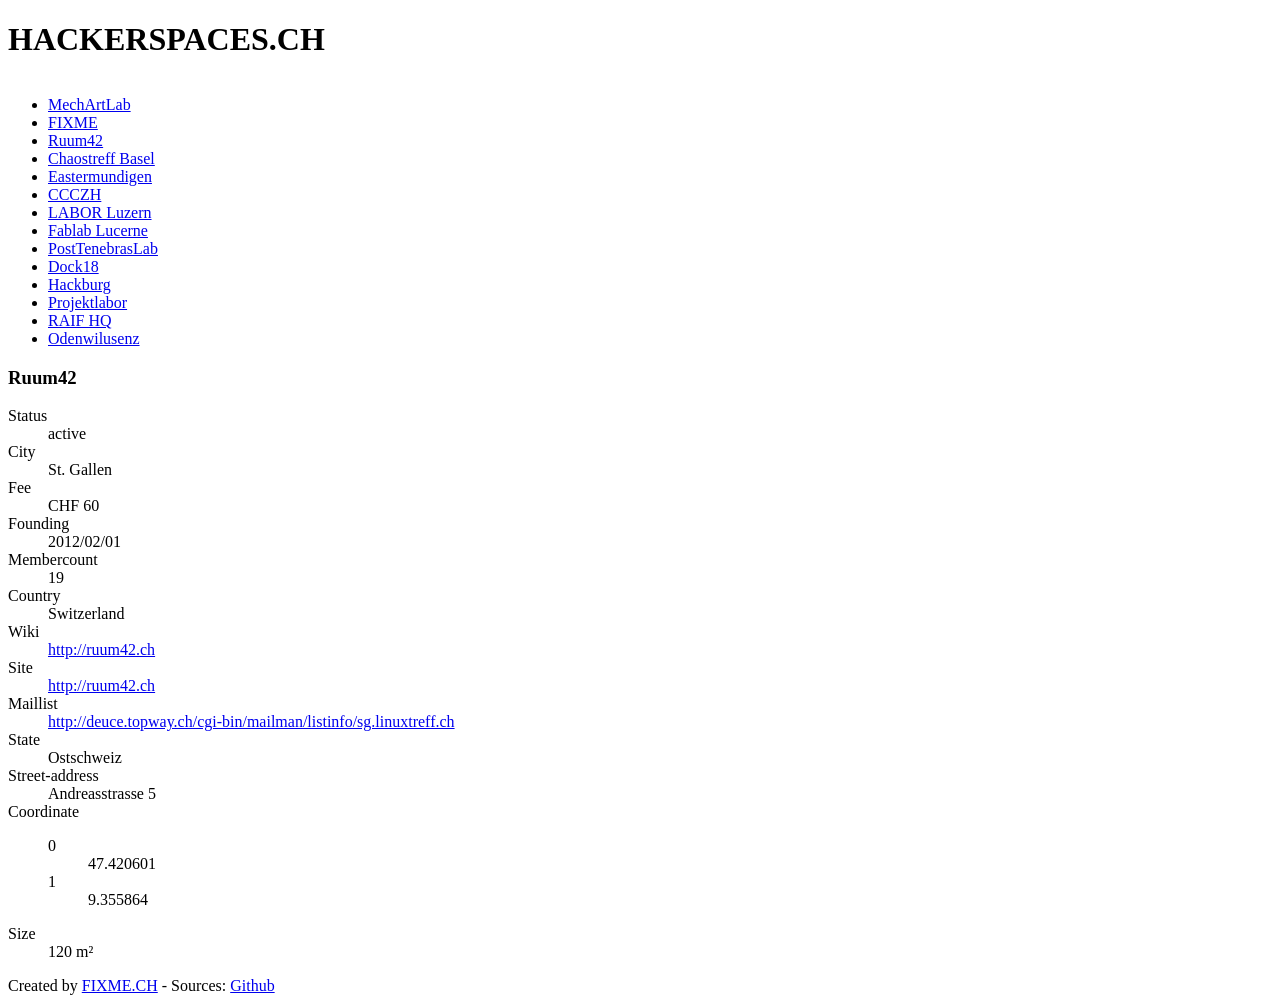
==== commit 3a14884f: "fix hackersp" ====
--- a/site/index.html
+++ b/site/index.html
@@ -10,7 +10,8 @@
   <script src="script/main.js"></script>
 
   <title>hackerspaces.ch</title>
-  <meta name="description" content="A list of hackerspaces in switzerland. If you want a full list of all hackersp"> 
+  <meta name="description" content="A list of hackerspaces in switzerland. If you want a list 
+  of all hackerspaces in switzerland, this site is for you"> 
   <meta http-equiv="content-type" content="text/html;charset=UTF-8">
   <meta name="keywords" content="hackerspace switzerland">
 </head>
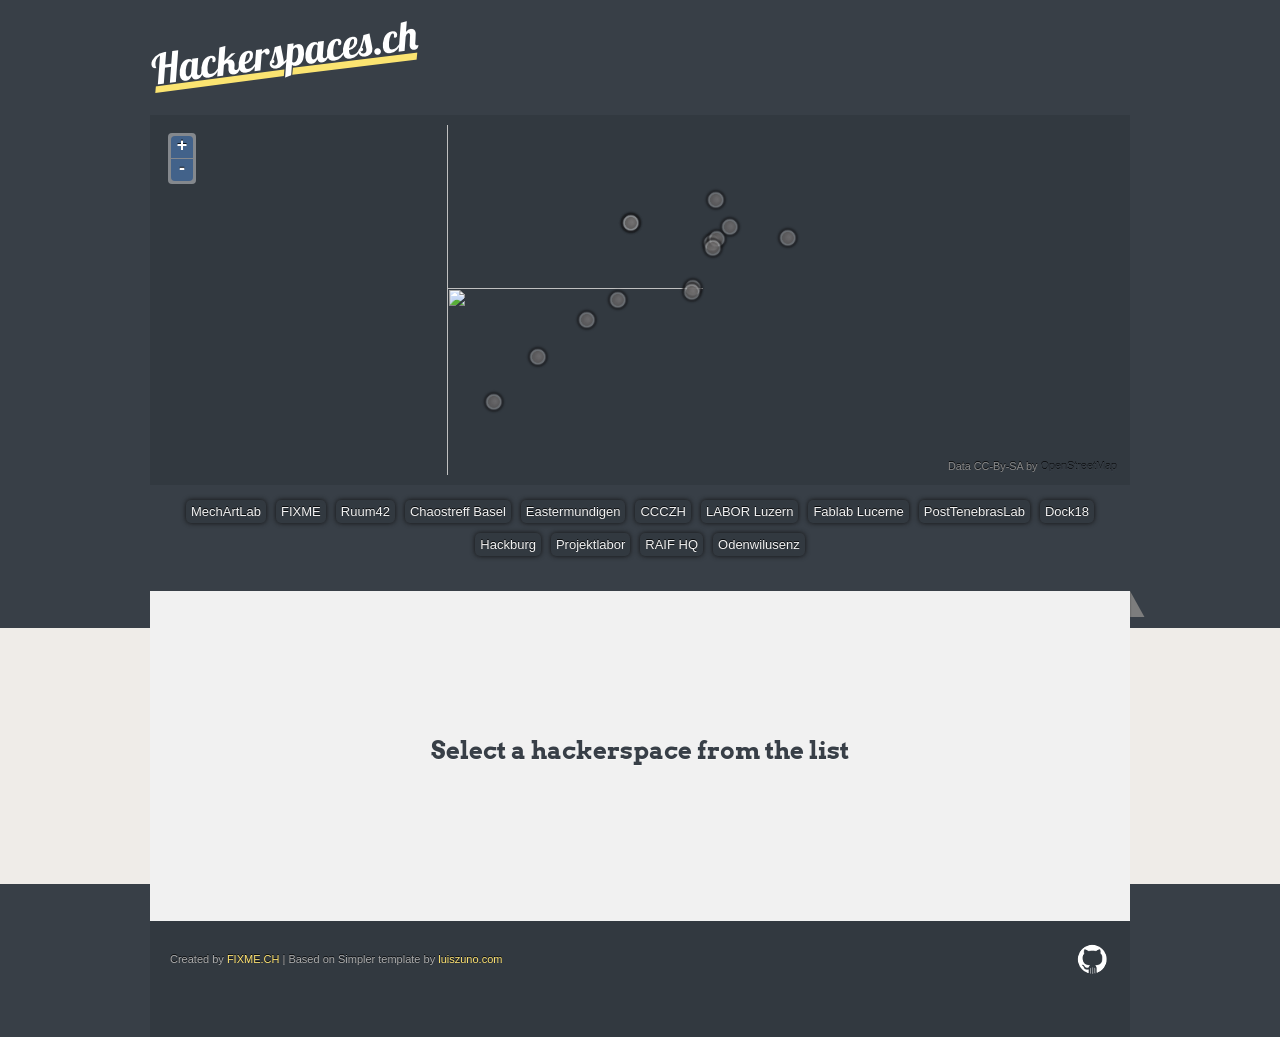
==== commit 449db14b: "Merge with simplier_theme: change capitalize and meta" ====
--- a/site/index.html
+++ b/site/index.html
@@ -1,103 +1,98 @@
-<!DOCTYPE html>
+<!doctype html>
+<html class="no-js">
 
-<html lang="en">
 <head>
-  <link rel="stylesheet" type="text/css" href="style.css" media="screen" /> 
-  <link rel="shortcut icon" href="http://hackerspaces.org/favicon.ico" />
+    <meta charset="utf-8"/>
+    <title>Hackerspaces.ch</title>
+    <meta name="description" content="A list of hackerspaces in switzerland. If you want a list 
+    of all hackerspaces in switzerland, this site is for you"> 
+    <meta http-equiv="content-type" content="text/html;charset=UTF-8">
+    <meta name="keywords" content="hackerspace switzerland">
 
-  <script src="libs/OpenLayers.js"></script>
-  <script src="libs/jquery.js"></script>
-  <script src="script/main.js"></script>
+    <!--[if lt IE 9]>
+    <script src="http://html5shim.googlecode.com/svn/trunk/html5.js"></script>
+    <![endif]-->
+    <link rel="stylesheet" media="all" href="css/style.css"/>
+    <meta name="viewport" content="width=device-width, initial-scale=1"/>
+    <!-- Adding "maximum-scale=1" fixes the Mobile Safari auto-zoom bug: http://filamentgroup.com/examples/iosScaleBug/ -->
 
-  <title>hackerspaces.ch</title>
-  <meta name="description" content="A list of hackerspaces in switzerland. If you want a list 
-  of all hackerspaces in switzerland, this site is for you"> 
-  <meta http-equiv="content-type" content="text/html;charset=UTF-8">
-  <meta name="keywords" content="hackerspace switzerland">
+    <!-- JS -->
+    <script src="libs/OpenLayers.js"></script>
+    <script src="libs/jquery.js"></script>
+    <script src="script/main.js"></script>
+
+    <!-- CSS-->
+    <link rel="stylesheet" media="screen" href="css/superfish.css" />
+    <link href='http://fonts.googleapis.com/css?family=Arvo:400,700' rel='stylesheet' type='text/css'>
+    <link rel="stylesheet" href="css/flexslider.css" >
+    <link rel="stylesheet" media="all" href="css/lessframework.css"/>
+    <link rel="stylesheet" media="all" href="css/skin.css"/>
+
 </head>
 
-<body>
-  <header>
-    <h1>HACKERSPACES.CH</h1>
-  </header>
-  
-  <section id="content">
-    <div id="map"><!-- Placeholder for the map. Leave it alone!  --></div>
+<body lang="en">
 
-    <nav id="hslist">
-      <!--
-        Clickable list of hackerspaces. When clicked, the map is centered on
-        the clicked HS and HS data is displayed.
-        Each HS link (really, any HTML element) has to be contained inside
-        <li></li> to be formatted appropriately.
+<header>
+    <div class="wrapper clearfix">
 
-        Should be initially an empty <nav> box, replaced by JS with the actual
-        list.
-      -->
-      <ul>
-        <li><a href="#">FIXME</a></li>
-        <li><a href="#">PTL</a></li>
-        <li><a href="#">Lorem</a></li>
-        <li><a href="#">Ipsum</a></li>
-        <li><a href="#">Dolor</a></li>
-      </ul>
-    </nav>
+        <div id="logo">
+            <a href="index.html"><img  src="img/logo.png" alt="Hackerspaces.ch"></a>
+        </div>
 
-  <article id="hsdata">
-    <!--
-      Contains data for the selected HS.
+        <!-- map holder -->
+        <div class="clearfix"></div>
+        <div id="slider-holder" class="clearfix">
 
-      Should be initially an empty <article> box, replaced by JS with the
-      actual content when available.
-    -->
-      <header>
-        <h1><span id="hsname">{NAME}</span></h1>
-        <img id="hslogo" src="{LOGO_URL}" alt="Logo">
-      </header>
-      
+            <!-- map -->
+            <div class="flexslider home-slider">
+                <div id="map"></div>
+            </div>
 
-      <dl>
-        <dt>{FIELD_NAME}</dt>
-        <dd>{FIELD_VALUE}</dd>
-        
-        <dt>Lorem</dt>
-        <dd>
-          <!--lorem-->Habitant morbi tristique senectus et
-          netus et malesuada fames ac turpis egestas. Duis ultricies urna. Etiam
-          enim urna, pharetra suscipit, varius et, congue quis, odio. Donec
-          lobortis, elit bibendum euismod faucibus, velit nibh egestas libero,
-          vitae pellentesque elit augue ut massa.<br>
+            <div class="home-slider-clearfix "></div>
 
-          Nulla consequat erat at massa. Vivamus id mi. Morbi purus enim, dapibus a,
-          facilisis non, tincidunt at, enim. Vestibulum ante ipsum primis in faucibus
-          orci luctus et ultrices posuere cubilia Curae; Duis imperdiet eleifend arcu.
-          Cras magna ligula, consequat at, tempor non, posuere nec, libero. Vestibulum
-          vel ipsum. Praesent congue justo et nunc. Vestibulum nec felis vitae nisl
-          pharetra sollicitudin. Quisque.<!--/lorem-->
-        </dd>
-        
-        <dt>Ipsum</dt>
-        <dd><!--lorem-->Leo. In eget pede. Donec porta.<!-- /lorem --></dd>
-        
-        <dt>Dolor</dt>
-        <dd>
-          <!--lorem-->Etiam facilisis. Nam suscipit. Ut consectetuer leo vehicula augue. Aliquam
-          cursus. Integer pharetra rhoncus massa. Cras et ligula vel quam tristique
-          commodo. Sed est lectus, mollis quis, lacinia id, sollicitudin nec, eros.
-          Vestibulum ante ipsum primis in faucibus orci luctus et ultrices posuere
-          cubilia Curae; Morbi urna dui, fermentum quis, feugiat imperdiet, imperdiet id,
-          sapien. Phasellus auctor nunc. Vivamus eget augue quis neque vestibulum
-          placerat. Duis placerat. Maecenas accumsan rutrum lacus. Vestibulum lacinia
-          semper nibh. Aenean diam odio, scelerisque at, ullamcorper nec, tincidunt
-          dapibus, quam. Duis vel ante nec tortor porta mollis. Praesent orci. Cras
-          dignissim.<!--/lorem-->
-        </dd>
-      </dl>
-    </article>
-  </section>
+        </div>
 
-  <footer>
-    Created by <a href="http://fixme.ch">FIXME.CH</a> - Sources: <a href="https://github.com/fixme-lausanne/hackerspaces_ch">Github</a>
-  </footer>
+        <!-- HS list -->
+        <nav id="nav">
+            <ul></ul>
+        </nav>
+
+        <!-- comboNav -->
+        <select id="comboNav">
+        </select>
+
+    </div>
+</header>
+
+<div id="main">
+    <div class="wrapper clearfix">
+        <div class="home-block clearfix" >
+            <h1 class="home-headline" id="hsname"></h1>
+            <div id="page-content" class="clearfix" >
+                <h3 class="home-headline">Select a hackerspace from the list</h3>
+            </div>
+        </div>
+        <div id="fold"></div>
+    </div>
+</div>
+
+<footer>
+    <div class="wrapper clearfix">
+        <div class="footer-bottom">
+            <div class="left">
+                Created by <a href="http://www.fixme.ch" >FIXME.CH</a> |
+                Based on Simpler template by <a href="http://www.luiszuno.com">luiszuno.com</a>
+            </div>
+            <div class="right">
+                <ul id="social-bar">
+                    <li><a href="https://github.com/fixme-lausanne/hackerspaces_ch"  title="Fork it on Github" class="poshytip">
+                        <img src="img/social/github-inverted.png"  alt="Github" />
+                    </a></li>
+                </ul>
+            </div>
+        </div>
+    </div>
+</footer>
+
 </body>
 </html>
--- a/site/css/style.css
+++ b/site/css/style.css
@@ -0,0 +1,933 @@
+/*
+* Simpler v1.1
+*
+*/
+
+/* Import other css */
+@import url('reset.css');
+@import url('widgets.css');
+@import url('social.css');
+@import url('elements.css');
+@import url('comments.css');
+
+
+
+/* GENERAL ------------------------------------------------------------*/
+
+article, aside, canvas, figure, figure img, figcaption, hgroup,
+footer, header, nav, section, audio, video {
+    display: block;
+}
+
+
+.clearfix:after,
+.clearfix:before {
+    content:"";
+    display:table;
+}
+
+.clearfix:after {
+    clear:both;
+}
+
+.clearfix {
+    zoom:1;
+}
+
+.wrapper{
+    margin: 0 auto;
+    width: 980px;
+    position: relative;
+}
+
+body{
+    font-family: Helvetica, Arial, sans-serif;
+    font-size: 13px;
+
+}
+
+header, footer{
+    text-shadow: 0px -1px 0px rgba(0,0,0,.8);
+}
+
+#map {
+    height: 350px;
+}
+
+
+#main h1,
+#main h2,
+#main h3,
+#main h4,
+#main h5,
+#main h6 {text-shadow: 0px 1px 0px rgba(255,255,255,.5);}
+
+.multiplebgs header,
+.multiplebgs footer {
+    background-image: url(../img/strip.png), url(../img/noise.png);
+    background-repeat: repeat-x, repeat-x;
+    background-position: bottom center, top center;
+}
+
+.multiplebgs footer {
+    background-position: top center, top center;
+}
+
+#main,
+footer{
+    line-height: 1.5em;
+}
+
+body p{
+    margin-bottom: 21px;
+}
+
+body a{
+    text-decoration: none;
+    -webkit-transition: color 0.3s ease;
+    -moz-transition: color 0.3s ease;
+    -o-transition: color 0.3s ease;
+    transition: color 0.3s ease;
+}
+
+#logo:hover{ opacity: 0.8;}
+
+h1,h2,h3,h4,h5,h6{
+    font-family: 'Arvo', Arial, sans-serif;
+    font-weight: 700;
+}
+
+h1{ font-size: 42px;}
+
+h2{ font-size: 36px; }
+
+h3{ font-size: 24px; }
+
+h4{ font-size: 21px; }
+
+h5{ font-size: 18px; }
+
+h6{ font-size: 14px; }
+
+.block-divider{
+    margin-bottom: 120px;
+}
+
+.alignleft {
+    float: left;
+    margin: 5px 10px 5px 0;
+}
+
+.alignright {
+    float: right;
+    margin: 5px 0px 5px 10px;
+}
+
+.section-div{
+    height: 54px;
+    border-top: 1px solid #ccc;
+
+}
+
+/* HEADER ------------------------------------------------------------*/
+
+header{
+    width: 100%;
+    background-position: bottom center;
+}
+
+header .wrapper{
+    padding: 0px 0px 57px 0px;
+}
+
+header #logo{
+    float: left;
+    margin-top: 20px;
+}
+
+
+
+/* HEADINGS ------------------------------------------------------------*/
+
+.masthead{
+    padding: 54px 20px 54px 20px;
+    line-height: 0em;
+
+}
+
+
+.mh-div{
+    height: 54px;
+    background: url(../img/border-bg-top.png) repeat-x top left;
+}
+
+
+.masthead h1{
+    float: left;
+}
+
+.masthead .subheading{
+    float: right;
+}
+
+
+.masthead.project h1{
+    float: left;
+    font-size: 24px;
+}
+
+.masthead.project .subheading{
+    float: right;
+}
+
+/* COMBO NAVIGATION ------------------------------------------------------------*/
+
+#comboNav{
+    width: 100%;
+    margin-bottom: 20px;
+    float: left;
+}
+
+/* NAVIGATION ------------------------------------------------------------*/
+
+/*** HS List ***/
+
+#nav ul {
+    list-style: none; /* No bullets */
+    padding: 0;
+    margin: 10px 0;
+    text-align: center;
+}
+
+#nav li {
+    display: inline; /* Horizontal list */
+    margin: 0;
+    padding: 0;
+}
+
+#nav li a {
+    color: #f1f1f1;
+    display: inline-block;
+    margin: 5px;
+    padding: 5px;
+    background: rgba(0, 0, 0, .1);
+    border-radius: 5px;
+    text-decoration: none;
+    box-shadow: 0 0 5px #111;
+}
+
+#nav li a:hover,
+#nav li a.active {
+    color: #fee271;
+    box-shadow: 0 0 5px #fee271;
+}
+
+#nav li a:active {
+    box-shadow: inset 0 0 3px #fee271;
+}
+
+
+
+/* CATEGORIES NAVIGATION ------------------------------------------------------------*/
+
+.cat-nav{
+    float: right;
+
+}
+
+.cat-nav li{
+    display: inline;
+    margin-left: 5px;
+    padding-right: 5px;
+}
+
+.cat-nav li:last-child{
+    border: none;
+}
+
+.cat-nav li.current{
+    font-weight: bold;
+}
+
+/* SLIDER-HOLDER ------------------------------------------------------------*/
+
+#slider-holder{
+    /*padding-bottom: 50px;*/
+    margin-top: 20px;
+}
+
+.home-slider{
+    float: left;
+}
+
+#slider-holder #headline{
+    float: left;
+    margin-left: 40px;
+    width: 300px;
+}
+
+#headline h4{
+    margin-bottom: 21px;
+    line-height: 1.3em;
+}
+
+#headline .headline-text{
+    font-size: 13px;
+    line-height: 1.5em;
+}
+
+
+
+
+#headline .read-more:hover{ color: #ffff; }
+
+/* PROJECT  ------------------------------------------------------------*/
+
+#project-content{
+    margin-bottom: 54px;
+}
+
+#project-content .info{
+    float: left;
+    width: 320px;
+    margin-left: 20px;
+}
+
+#project-content .description{
+    float: right;
+    width: 560px;
+    margin-right: 20px;
+}
+
+#project-content strong{
+    color: #444;
+    font-weight: bold;
+}
+
+/* RELATED PROJECTS ---------------------------------------------------*/
+
+.related-projects{
+    display: block;
+    padding: 54px 0px 54px 0px;
+}
+
+.related-heading{
+    font-weight: bold;
+    margin: 0px 0px 20px 20px;
+    margin-bottom: 54px;
+}
+
+.related-projects .related-list{
+    display: block;
+}
+
+.related-projects  figure{
+    display: block;
+    float: left;
+    margin-left: 20px;
+    width: 220px;
+}
+
+.related-projects .thumb{
+    display: block;
+    margin-bottom: 10px;
+    padding: 5px;
+
+    -webkit-box-shadow: 0px 0px 3px rgba(0,0,0,.3);
+    -moz-box-shadow: 0px 0px 3px rgba(0,0,0,.3);
+    -o-box-shadow: 0px 0px 3px rgba(0,0,0,.3);
+    box-shadow: 0px 0px 3px rgba(0,0,0,.3);
+}
+
+.related-projects .thumb:hover img{
+    opacity: 0.15;
+}
+
+.related-projects figure img{
+    max-width: 100%;
+
+    -webkit-transition: all 0.3s ease;
+    -moz-transition: all 0.3s ease;
+    -o-transition: all 0.3s ease;
+    transition: all 0.3s ease;
+}
+
+.related-projects .heading{
+    text-decoration: none;
+    font-style: normal;
+    text-align: center;
+    display: block;
+    margin-bottom: 10px;
+
+    -webkit-transition: all 0.3s ease;
+    -moz-transition: all 0.3s ease;
+    -o-transition: all 0.3s ease;
+    transition: all 0.3s ease;
+}
+
+/* MAIN ------------------------------------------------------------*/
+
+#main{
+    width: 100%;
+    position: relative;
+}
+
+#main .wrapper{
+    margin-top: -37px;
+}
+
+.boxshadow #main .wrapper{
+    -webkit-box-shadow: 0px 0px 3px rgba(0,0,0,.3);
+    -moz-box-shadow: 0px 0px 3px rgba(0,0,0,.3);
+    -o-box-shadow: 0px 0px 3px rgba(0,0,0,.3);
+    box-shadow: 0px 0px 3px rgba(0,0,0,.3);
+}
+
+#main #fold{
+    position: absolute;
+    top: 0px;
+    right: -20px;
+    background: url(../img/fold.png) no-repeat;
+    width: 20px;
+    height: 26px;
+}
+
+/* HOME ------------------------------------------------------------*/
+
+.home-headline{
+    text-align: center;
+    padding-top: 50px;
+    padding-bottom: 50px;
+}
+
+
+.home-block{
+    padding-bottom: 50px;
+    margin-bottom: 0px;
+}
+
+
+.home-block figure{
+    float: left;
+    width: 300px;
+    margin-left: 20px;
+    margin-bottom: 20px;
+    position: relative;
+    line-height: 1.2em;
+}
+
+.home-block figure .thumb{
+    display: block;
+    width: 280px;
+    padding: 10px;
+    margin-bottom: 19px;
+    -webkit-box-shadow: 0px 0px 3px rgba(0,0,0,.1);
+    -moz-box-shadow: 0px 0px 3px rgba(0,0,0,.1);
+    -o-box-shadow: 0px 0px 3px rgba(0,0,0,.1);
+    box-shadow: 0px 0px 3px rgba(0,0,0,.1);
+}
+
+.home-block figure img{
+    max-width: 100%;
+
+    -webkit-transition: all 0.3s ease;
+    -moz-transition: all 0.3s ease;
+    -o-transition: all 0.3s ease;
+    transition: all 0.3s ease;
+}
+
+.home-block figure .thumb:hover img{
+    opacity: 0.1;
+}
+
+.home-block figure figcaption{
+    line-height: 1.5em;
+}
+.home-block figure figcaption strong{
+    display: block;
+    font-size: 18px;
+    margin-bottom: 11px;
+}
+
+.home-block .theme-link-button,
+.left-home-block .theme-link-button,
+.right-home-block .theme-link-button{
+    float: right;
+    margin-top: 13px;
+    margin-right: 20px;
+}
+
+.home-add{
+    background: url(../img/border-bg-top.png) repeat-x top left;
+    padding-top: 50px;
+}
+
+/* PAGE CONTENT ----------------------------------------------------*/
+
+#page-content{
+    margin-left: 20px;
+    margin-right: 20px;
+    margin-bottom: 60px;
+}
+
+/* COLUMNS LAYOUT----------------------------------------------------------*/
+
+.one-half,
+.one-third,
+.one-fourth{
+    float:left;
+    margin-bottom: 40px;
+    margin-right: 2.1276%;
+    position:relative;
+}
+
+.one-half{
+    width: 48.9361%;
+}
+
+.one-third{
+    width: 31.9148%;
+
+}
+
+.one-fourth{
+    width: 23.4042%;
+}
+
+.last {
+    clear:right;
+    margin-right:0 !important;
+}
+
+
+/* BLOG ------------------------------------------------------------*/
+
+#posts-list,
+#post-content{
+    position: relative;
+    width: 580px;
+    float: left;
+}
+
+#posts-list article{
+    position: relative;
+    padding-left: 80px;
+    margin-bottom: 55px;
+}
+
+
+
+#posts-list .entry-date,
+#posts-content .entry-date,
+.home-posts .entry-date{
+    position: absolute;
+    top: 0px;
+    left: -17px;
+    padding: 17px;
+    font-family: 'Arvo', Arial, sans-serif;
+    line-height: 1em;
+}
+
+#posts-list .entry-date .number,
+#posts-content .entry-date .number,
+.home-posts .entry-date .number{
+    font-size: 21px;
+    text-align: center;
+    margin-bottom: 3px;
+}
+
+#posts-list .entry-date .month,
+#posts-content .entry-date .month,
+.home-posts .entry-date .month{
+    font-size: 14px;
+    text-align: center;
+}
+
+#posts-list .entry-date .year,
+#posts-content .entry-date .year,
+.home-posts .entry-date .year{
+    font-size: 12px;
+    text-align: center;
+}
+
+#posts-list .entry-date em,
+#posts-content .entry-date em,
+.home-posts .entry-date em{
+    display: block;
+    background: url(../img/fold-date.png) no-repeat;
+    width: 16px;
+    height: 16px;
+    position: absolute;
+    bottom: -16px;
+    left: 0px;
+}
+
+#posts-list .post-heading,
+#posts-content .post-heading{
+    margin-bottom: 19px;
+    line-height: 1.0em;
+}
+
+#posts-list .post-heading h4,
+#posts-content .post-heading h4{
+    line-height: 1.2em;
+}
+
+#posts-list .post-heading .meta a{
+    font-family: 'Arvo', Arial, sans-serif;
+    font-size: 13px;
+    line-height: 1.5em;
+}
+
+#posts-list .feature-image,
+#post-content .feature-image{
+    width: 490px;
+    margin-bottom: 21px;
+    line-height: 0em;
+    padding: 5px;
+
+    -webkit-box-shadow: 0px 0px 3px rgba(0,0,0,.2);
+    -moz-box-shadow: 0px 0px 3px rgba(0,0,0,.2);
+    -o-box-shadow: 0px 0px 3px rgba(0,0,0,.2);
+    box-shadow: 0px 0px 3px rgba(0,0,0,.2);
+}
+
+#posts-list .feature-image:hover img,
+#post-content .feature-image:hover img{
+    opacity: 0.1;
+}
+
+#posts-list .feature-image a,
+#post-content .feature-image a{
+    display: block;
+}
+
+
+#posts-list .feature-image img,
+#post-content .feature-image img{
+    max-width: 100%;
+    -webkit-transition: all 0.3s ease;
+    -moz-transition: all 0.3s ease;
+    -o-transition: all 0.3s ease;
+    transition: all 0.3s ease;
+}
+
+#posts-list .excerpt{
+    display: block;
+    margin-bottom: 20px;
+}
+
+/* HOME POSTS ---------------------------------------------------------*/
+
+.left-home-block,
+.right-home-block{
+    width: 440px;
+    float: left;
+
+    margin-bottom: 30px;
+}
+
+.left-page-block,
+.right-page-block{
+    width: 440px;
+    float: left;
+    margin-bottom: 30px;
+}
+
+.left-page-block{
+    margin-right: 55px;
+}
+
+.left-home-block{
+    margin-left: 20px;
+    margin-right: 55px;
+}
+
+.left-home-block .heading,
+.right-home-block .heading{
+    margin-bottom: 53px;
+}
+
+.home-posts article{
+    position: relative;
+    padding-left: 60px;
+    margin-bottom: 50px;
+}
+
+.home-posts .entry-date{
+    left: -36px;
+}
+
+
+.home-posts .post-heading{
+    margin-bottom: 8px;
+}
+
+/* CLIENT LOGOS ---------------------------------------------------------*/
+
+.clients-logos{
+    display: block;
+    margin-bottom: 54px;
+
+
+}
+
+.clients-logos li{
+    display: block;
+    width: 140px;
+    float: left;
+    margin: .5px;
+
+    -webkit-box-shadow: 0px 0px 2px rgba(0,0,0,.1);
+    -moz-box-shadow: 0px 0px 2px rgba(0,0,0,.1);
+    -o-box-shadow: 0px 0px 2px rgba(0,0,0,.1);
+    box-shadow: 0px 0px 2px rgba(0,0,0,.1);
+}
+
+.clients-logos li a{
+    display: block;
+    width: 100%;
+    height: 100%;
+    background: #fff;
+}
+
+.clients-logos li a img{
+    max-width: 100%;
+    opacity: 0.5;
+    -webkit-transition: all 0.3s ease;
+    -moz-transition: all 0.3s ease;
+    -o-transition: all 0.3s ease;
+    transition: all 0.3s ease;
+}
+
+.clients-logos li a:hover img{
+    opacity: 1;
+}
+
+/* PORTFOLIO ------------------------------------------------------------*/
+
+
+.portfolio-list figure{
+    float: left;
+    width: 300px;
+    margin-left: 20px;
+    margin-bottom: 20px;
+    position: relative;
+    line-height: 1.2em;
+
+    -webkit-box-shadow: 0px 0px 3px rgba(0,0,0,.1);
+    -moz-box-shadow: 0px 0px 3px rgba(0,0,0,.1);
+    -o-box-shadow: 0px 0px 3px rgba(0,0,0,.1);
+    box-shadow: 0px 0px 3px rgba(0,0,0,.1);
+}
+
+.portfolio-list figure .thumb{
+    display: block;
+    width: 280px;
+    padding: 10px;
+    margin-bottom: 0px;
+}
+
+.portfolio-list figure .thumb:hover img{
+    opacity: 0.4;
+}
+
+.portfolio-list figure img{
+    max-width: 100%;
+
+    -webkit-transition: all 0.3s ease;
+    -moz-transition: all 0.3s ease;
+    -o-transition: all 0.3s ease;
+    transition: all 0.3s ease;
+}
+
+.portfolio-list figcaption{
+    text-align: center;
+    margin-top: 0px;
+    margin-bottom: 10px;
+    line-height: 1.5em;
+}
+
+/* PAGER ------------------------------------------------------------*/
+
+.pager{
+    overflow: hidden;
+    display: block;
+    font-size: 11px;
+    margin: 0px 24px 0px 24px;
+    padding-bottom: 50px;
+}
+
+.pager li{
+    display: block;
+    margin-right: 5px;
+    float: left;
+}
+
+.pager li a{
+    display: block;
+    width: 100%;
+    height: 100%;
+    text-align: center;
+    text-decoration: none;
+    width: 20px;
+    line-height: 20px;
+
+    -webkit-transition: all 0.3s ease;
+    -moz-transition: all 0.3s ease;
+    -o-transition: all 0.3s ease;
+    transition: all 0.3s ease;
+}
+
+.pager .paged{
+    float:right;
+    font-style:italic;
+}
+
+
+/* PAGE NAVIGATION ------------------------------------------------------------*/
+
+.page-navigation{
+    display: block;
+    margin-left: 20px;
+    margin-bottom: 100px;
+    font-size: 16px;
+    font-weight: bold;
+}
+
+.page-navigation a{
+    display: block;
+
+    -webkit-transition: all 0.3s ease;
+    -moz-transition: all 0.3s ease;
+    -o-transition: all 0.3s ease;
+    transition: all 0.3s ease;
+}
+
+.page-navigation .nav-next{
+    float: left;
+}
+
+.page-navigation .nav-previous{
+    float: right;
+}
+
+/* PROJECT PAGER ------------------------------------------------------------*/
+
+.project-pager{
+    padding-left: 25px;
+    padding-right: 25px;
+    margin-bottom: 54px;
+}
+
+.project-pager .previous-project{
+    float: left;
+}
+
+.project-pager .next-project{
+    float: right;
+}
+
+
+/* SIDEBAR ------------------------------------------------------------*/
+
+#sidebar{
+    position: relative;
+    width: 320px;
+    float: left;
+    margin-left: 60px;
+}
+
+#sidebar .block{
+    margin-bottom: 40px;
+    padding-bottom: 5px;
+}
+
+
+#sidebar h4,
+#contact-sidebar h4{
+    font-family: Helvetica, Arial, sans-serif;
+    font-size: 16px;
+    margin-bottom: 15px;
+}
+
+#sidebar li{
+    margin-bottom: 7px;
+}
+
+
+/* WIDGET COLS ------------------------------------------------------------*/
+
+.widget-cols{
+    margin-bottom: 30px;
+}
+
+.widget-cols h4{
+    margin-bottom: 28px;
+    font-family: Helvetica, Arial, sans-serif;
+    font-size: 13px;
+    font-weight: normal;
+}
+
+.widget-cols>li{
+    width: 220px;
+    float: left;
+    margin-left: 20px;
+}
+
+.widget-cols>li.fourth-col{
+    margin-right: 0px;
+}
+
+/* FOOTER ------------------------------------------------------------*/
+
+footer{ font-size: 11px; }
+
+
+footer .wrapper{
+    margin-top: -37px;
+    padding-top: 37px;
+}
+
+/* FOOTER BOTTOM ------------------------------------------------------------*/
+
+.footer-bottom{
+    padding-top: 20px;
+    padding-bottom: 60px;
+    padding-left: 20px;
+    padding-right: 20px;
+    background: rgba(0,0,0,0.1);
+    overflow: hidden;
+}
+
+.footer-bottom .left{
+    width: 50%;
+    padding-top: 10px;
+    float: left;
+}
+
+.footer-bottom .right{
+    width: 50%;
+    float: right;
+}
+
+/* HACKERSPACES DATA ------------------------------------------*/
+
+#page-content label {
+    width: 100px;
+    display: inline-table;
+    font-weight: bold;
+}
+
+.img-logo {
+    max-width: 90%;
+    max-height: 120px;
+}
+
+.img-logo-container {
+    text-align: center;
+    margin-top: 0;
+    margin-left: auto;
+    margin-right: auto;
+}
+
--- a/site/css/superfish.css
+++ b/site/css/superfish.css
@@ -0,0 +1,61 @@
+/*** ESSENTIAL STYLES ***/
+
+.sf-menu, .sf-menu * {
+	margin:			0;
+	padding:		0;
+	list-style:		none;
+}
+.sf-menu {
+	
+}
+.sf-menu ul {
+	position:		absolute;
+	top:			-999em;
+	width:			10em; /* left offset of submenus need to match (see below) */
+}
+.sf-menu ul li {
+	width:			100%;
+}
+.sf-menu li:hover {
+	visibility:		inherit; /* fixes IE7 'sticky bug' */
+}
+.sf-menu li {
+	float:			left;
+	position:		relative;
+}
+.sf-menu a {
+	display:		block;
+	position:		relative;
+}
+.sf-menu li:hover ul,
+.sf-menu li.sfHover ul {
+	left:			0;
+	top:			2.5em; /* match top ul list item height */
+	z-index:		99;
+}
+ul.sf-menu li:hover li ul,
+ul.sf-menu li.sfHover li ul {
+	top:			-999em;
+}
+ul.sf-menu li li:hover ul,
+ul.sf-menu li li.sfHover ul {
+	left:			10em; /* match ul width */
+	top:			0;
+}
+ul.sf-menu li li:hover li ul,
+ul.sf-menu li li.sfHover li ul {
+	top:			-999em;
+}
+ul.sf-menu li li li:hover ul,
+ul.sf-menu li li li.sfHover ul {
+	left:			10em; /* match ul width */
+	top:			0;
+}
+
+
+
+
+
+
+
+
--- a/site/css/lessframework.css
+++ b/site/css/lessframework.css
@@ -0,0 +1,676 @@
+/*	Less Framework 4
+	http://lessframework.com
+	by Joni Korpi
+	License: http://opensource.org/licenses/mit-license.php	*/
+
+
+/*	
+
+
+
+/*		Default Layout: 992px. 
+		Gutters: 24px.
+		Outer margins: 48px.
+		Leftover space for scrollbars @1024px: 32px.
+-------------------------------------------------------------------------------
+cols    1     2      3      4      5      6      7      8      9      10
+px      68    160    252    344    436    528    620    712    804    896    */
+
+
+#comboNav{ display: none; }
+
+
+/*		Tablet Layout: 768px.
+		Gutters: 24px.
+		Outer margins: 28px.
+		Inherits styles from: Default Layout.
+-----------------------------------------------------------------
+cols    1     2      3      4      5      6      7      8
+px      68    160    252    344    436    528    620    712    */
+
+@media only screen and (min-width: 768px) and (max-width: 991px) {
+	
+	/* GENERAL */
+	
+	.wrapper{
+		width: 768px;
+	}	
+	
+	#fold{ display: none; }	
+	
+	#logo{ margin-left: 28px;}
+	
+	/* NAV */
+	
+	#comboNav{ display: none; }
+	
+	#nav{ margin-right: 28px;}
+	
+	#nav>li{ margin-left: 15px; }
+	
+	/* home slider */
+	
+	#slider-holder{ padding-bottom: 22px;}
+	
+	.home-slider { 
+		width: 748px; /* 768 - 20*/
+		margin-bottom: 58px;
+	} 
+	
+	#slider-holder #headline{
+		margin-left: 0px;
+		width: 712px /* 768 - ( 28 x 2)*/; 
+		margin: 0px 28px;
+	}
+
+	
+	/* HOME */
+	
+	.home-block{
+		padding-left: 28px;
+	}
+	
+	.home-block figure{
+		width: 344px;
+		margin-left: 0px;
+		margin-right: 24px;
+	}
+	
+	.home-block figure .thumb{
+		width: 324px;
+	}
+	
+	.left-home-block,
+	.right-home-block{ width: 344px; }
+		
+	.left-home-block{ 
+		float: left;
+		margin-left: 28px;
+		margin-right: 0px;
+	}
+	
+	.right-home-block{ 
+		float: right;
+		margin-left: 0px;
+		margin-right: 28px;
+	}
+	
+	
+	.home-posts .entry-date em{ display: none; }
+	
+	.home-posts article{ padding-left: 80px;}
+	
+	.testimonial-slider{ width: 304px; /* 344 - ( 20 x 2) */ }
+	
+	.masthead{ padding: 54px 28px }
+	
+	.clients-logos li{ width: 112px; }
+	
+	/* PORTFOLIO */
+	
+	.portfolio-list{
+		margin-left: 28px;
+	}
+	
+	.portfolio-list figure{
+		width: 344px; 
+		margin-right: 24px;
+		margin-left: 0px;
+	}
+	
+	.portfolio-list figure .thumb{ width: 324px; /* 344 - ( 2 x 10 )*/ }
+	
+	/* PROJECT */
+	
+	.project-pager{
+		padding-left: 28px;
+		padding-right: 28px;
+	}
+	
+	.project-slider{
+		margin-left: 28px;
+		margin-right: 28px
+	}
+	
+	#project-content .info{
+		width: 160px;
+		margin-left: 24px;
+	}
+	
+	#project-content .description{
+		width: 528px;
+		margin-right: 28px;
+	}
+	
+	.related-projects{
+		padding-left: 28px;
+	}
+	
+	.related-heading{ margin-left: 0px; }
+	
+	.related-projects  figure{
+		margin-left: 0px;
+		margin-right: 24px;
+		width: 160px;
+	}
+	
+
+	/* BLOG */
+	
+	#posts-list,
+	#post-content{
+		width: 436px;
+		margin-left: 28px;
+	}
+	
+	#posts-list article{
+		padding-left: 0px;
+		width: 436px;
+	}
+	
+	#posts-list .entry-date,
+	#posts-content .entry-date,
+	.home-posts .entry-date{ left: 0px; }
+	
+	#posts-list .entry-date em,
+	#posts-content .entry-date em,
+	.home-posts .entry-date em{ display: none;} 
+	
+	#posts-list .post-heading,
+	#posts-content .post-heading{ 
+		min-height: 78px;
+		margin-left: 80px;
+	}
+	
+
+	#posts-list article .feature-image{
+		margin-left: 0px;
+		width: 426px; /* 436 - (2 x 5) */
+	}
+	
+	
+	
+	/* SIDEBAR */
+	
+	#sidebar{
+		width: 252px; 
+		margin-left: 24px;
+	}
+
+	/* FOOTER */
+	
+	.widget-cols{ padding-left: 28px;}
+	
+	.widget-cols>li{
+		width: 160px;
+		margin-left: 0px;
+		margin-right: 24px;
+	}
+	
+	.recent-post .post-head { width: 80px;}
+	
+	.footer-bottom{
+		padding-left: 28px;
+		padding-right: 28px;
+	}
+	
+}
+
+
+
+/*		Mobile Layout: 320px.
+		Gutters: 24px.
+		Outer margins: 34px.
+		Inherits styles from: Default Layout.
+---------------------------------------------
+cols    1     2      3
+px      68    160    252    */
+
+@media only screen and (max-width: 767px) {
+	
+	/* GENERAL */
+	
+	#fold{ display: none; }
+	
+	.wrapper{ width: 320px; }	
+	
+	
+	h1,h2,h3,h4,h5,h6{
+		font-family: Helvetica, Arial, sans-serif;
+		font-weight: bold;
+	}
+	
+	h1{ font-size: 21px;}
+
+	h2{ font-size: 18px; }
+	
+	h3{ font-size: 18px; }
+	
+	h4{ font-size: 18px; }
+	
+	h5{ font-size: 18px; }
+	
+	h6{ font-size: 18px; }
+	
+		
+	.masthead .subheading{
+		float: left;
+		width: 100%;
+	}
+	
+	/* LOGO */
+	
+	#logo{ margin-left: 0px;}
+	
+	#logo a{ 
+		display: block ; 
+		width: 320px; 
+	}
+
+	#logo img{ 
+		display: block; 
+		margin: 0 auto;
+	}
+
+
+	/* home slider */
+	
+	#slider-holder{ /*padding-bottom: 22px;*/ }
+	
+	.home-slider { 
+		width: 320px; 
+		padding: 0px;
+		margin-bottom: 58px;
+	} 
+	
+	#slider-holder #headline{
+		margin-left: 0px;
+		width: 280px /* 320 - ( 20 x 2)*/; 
+		margin: 0px 20px;
+	}
+	
+	/* Layout */
+	
+	.one-half,
+	.one-third,
+	.one-fourth{ 
+		width: 280px;
+		margin-right: 0px;
+	}
+	
+
+	/* NAV */
+	
+	#nav{ display: none; }
+	#comboNav{ display: block; }
+	
+	/* HOME */
+		
+	.home-block figure{
+		width: 280px;
+		margin-left: 20px;
+	}
+	
+	.home-block figure .thumb{
+		width: 260px;
+	}
+	
+		
+	.left-home-block,
+	.right-home-block{ 
+		width: 280px;
+		float: left;
+		margin-left: 20px;
+		margin-right: 0px;
+	}
+	
+	.home-posts .entry-date{ left: 0px;	}
+	
+	.home-posts .entry-date em{ display: none; }
+	
+	.home-posts article{ padding-left: 80px;}
+	
+	.testimonial-slider{ 
+		width: 240px;   /* 280 - ( 20 x 2) */
+		margin-bottom: 50px;
+	}
+	
+	.clients-logos li{ width: 138px; }
+	
+	/* PORTFOLIO */
+	
+	.portfolio-list{
+		margin-left: 20px;
+	}
+	
+	.portfolio-list figure{
+		width: 280px; /* 320 - ( 2 x 20) */ 
+		margin-right: 0px;
+		margin-left: 0px;
+	}
+	
+	.portfolio-list figure .thumb{ width: 260px; /* 280 - ( 2 x 10 )*/ }
+	
+	.masthead{
+		line-height: 4em;
+	}
+	
+	.masthead h1{
+		width: 100%;
+	}
+	
+	.masthead .cat-nav{
+		float: left;
+		width: 100%;
+	}
+	
+	/* PROJECT */
+	
+	.project-pager{
+		padding-left: 20px;
+		padding-right: 20px;
+	}
+	
+	.project-slider{
+		margin-left: 20px;
+		margin-right: 20px
+	}
+	
+	#project-content .info{
+		width: 280px;
+		margin-left: 20px;
+		margin-bottom: 54px;
+	}
+	
+	#project-content .description{
+		width: 280px;
+		float: left;
+		margin-left: 20px;
+		margin-right: 0px;
+	}
+	
+	.related-projects{
+		padding-left: 20px;
+	}
+	
+	.related-heading{ margin-left: 0px; }
+	
+	.related-projects  figure{
+		margin-left: 0px;
+		margin-right: 0px;
+		width: 280px;
+	}
+
+	/* BLOG */
+	
+	#posts-list{
+		width: 320px;
+	}
+	
+	#posts-list article{
+		padding-left: 0px;
+	}
+	
+	#posts-list .entry-date{
+		position: static;
+		width: 100%;
+		height: auto;
+		padding: 10px 0px;
+		text-align: center;
+		margin-bottom: 20px;
+	}
+	
+	#posts-list .entry-date .number,
+	#posts-list .entry-date .month,
+	#posts-list .entry-date .year{
+		display: inline;
+		font-size: 13px;
+		margin-right: 3px;
+	}
+	
+	#posts-list .entry-date em{ display: none }
+	
+	#posts-list .post-heading,
+	#posts-content .post-heading{
+		margin-left: 20px;
+		margin-right: 20px;
+		margin-bottom: 19px;
+		line-height: 1.0em;
+	}
+	
+	#posts-list .feature-image,
+	#post-content .feature-image{
+		width: 270px; /* 320 - 2 x 20  - 2 x 5*/
+		margin-left: 20px;
+		margin-bottom: 21px;
+	}
+	
+	#posts-list .excerpt{
+		display: block;
+		margin-left: 20px;
+		margin-right: 20px;
+		margin-bottom: 20px;
+	}
+	
+	.page-navigation{
+		margin-left: 20px;
+		margin-right: 20px;
+		font-size: 13px;
+	}
+	
+	/* SINGLE */
+	
+	.commentlist { margin: 30px 20px ; }
+	
+	#comments-wrap h4{ 
+		margin-left: 20px;
+		margin-right: 20px;
+	}
+	
+	#respond{
+		margin-left: 20px;
+		margin-right: 20px;
+	}
+	
+	/* SIDEBAR */
+	
+	#sidebar{
+		width: 280px; 
+		margin-left: 20px;
+	}
+	
+	/* FOOTER */
+	
+	.widget-cols{ padding-left: 0px;}
+	
+	.widget-cols>li{
+		width: 280px;
+		margin-left: 20px;
+		margin-right: 20px;
+		margin-bottom: 20px;
+	}
+	
+	.recent-post .post-head { width: 200px;}
+	
+	.footer-bottom{
+		padding-left: 20px;
+		padding-right: 20px;
+	}
+	
+	/* form */
+	
+	#contactForm{ 
+		width: 280px;
+	}
+	
+	#contactForm input[type="text"],
+	#contactForm textarea{ 
+		width: 240px;
+	}
+	
+	#contactForm label,
+	#commentform label{
+		padding-left: 0px;
+		padding-bottom: 10px;
+		margin-top: -15px;
+		display: block;
+	}
+}
+
+
+
+/*		Wide Mobile Layout: 480px.
+		Gutters: 24px.
+		Outer margins: 22px.
+		Inherits styles from: Default Layout, Mobile Layout.
+------------------------------------------------------------
+cols    1     2      3      4      5
+px      68    160    252    344    436    */
+
+@media only screen and (min-width: 480px) and (max-width: 767px) {
+	
+	/* GENERAL */
+	
+	#fold{ display: none; }
+	
+	.wrapper{ width: 480px; }	
+	 
+	/* LOGO */
+	
+	#logo a{ 
+		width: 480px; 
+	}
+	 
+	 /* Layout */
+	
+	.one-half,
+	.one-third,
+	.one-fourth{ 
+		width: 440px;
+		margin-right: 0px;
+	}
+	 
+	 /* home slider */
+	
+	.home-slider { width: 480px; }
+	
+	#slider-holder #headline{
+		margin-left: 0px;
+		width: 436px /* 480 - ( 22 x 2)*/; 
+		margin: 0px 20px;
+	}
+	
+	
+	/* HOME */
+		
+	.home-block figure{
+		width: 436px; /* 480 - (22 x 2) */
+		margin-left: 22px;
+	}
+	
+	.home-block figure .thumb{
+		width: 416px;
+	}
+	
+	.left-home-block,
+	.right-home-block{ 
+		width: 436px;
+		float: left;
+		margin-left: 22px;
+		margin-right: 0px;
+	}
+	
+	.testimonial-slider{ 
+		width: 396px;   /* 436 - ( 20 x 2) */
+		margin-bottom: 50px;
+	}
+	
+	.clients-logos li{ width: 143px; }
+	
+	/* PORTFOLIO */
+	
+	.portfolio-list figure{
+		width: 440px; /* 480 - ( 2 x 20) */ 
+		margin-right: 0px;
+		margin-left: 0px;
+	}
+	
+	.portfolio-list figure .thumb{ width: 420px; /* 440 - ( 2 x 10 )*/ }
+	
+	/* PROJECT */
+	
+	
+	#project-content .info,
+	#project-content .description{
+		width: 440px;
+		margin-left: 20px;
+		margin-bottom: 54px;
+	}
+			
+	.related-projects  figure{
+		width: 440px;
+	}
+	
+	/* BLOG */
+	
+	#posts-list{
+		width: 480px;
+	}
+	
+	#posts-list .feature-image,
+	#post-content .feature-image{
+		width: 430px; /* 480 - 2 x 20  - 2 x 5*/
+		margin-left: 20px;
+		margin-bottom: 21px;
+	}
+	
+	
+	/* form */
+	
+	#contactForm{ 
+		width: 440px;
+	}
+	
+	#contactForm input[type="text"],
+	#contactForm textarea{ 
+		width: 400px;
+	}
+	
+	#contactForm label,
+	#commentform label{
+		padding-left: 0px;
+		padding-bottom: 10px;
+		margin-top: -15px;
+		display: block;
+	}
+	
+	/* SIDEBAR */
+	
+	#sidebar{
+		width: 440px; 
+		margin-left: 20px;
+	}
+	
+	/* FOOTER */
+	
+	.widget-cols>li{
+		width: 436px;
+		margin-left: 20px;
+		margin-right: 20px;
+		margin-bottom: 20px;
+	}
+	
+	.recent-post .post-head { width: 350px;}
+	
+	.footer-bottom{
+		padding-left: 22px;
+		padding-right: 22px;
+	}
+}
+
+
+
+
+
+
+
--- a/site/css/skin.css
+++ b/site/css/skin.css
@@ -0,0 +1,160 @@
+/* GENERAL ------------------------------------------ */
+
+body{
+    font-family: Helvetica, Arial, sans-serif;
+    font-size: 13px;
+    background: #efece8;
+    color: #888;
+}
+
+header,
+footer{
+    background-image: url(../img/noise.png) repeat;
+    background-color: #383f47;
+}
+
+body a{ color: #383f47; }
+
+a:hover{ color: #a0a0a0; }
+
+footer a:hover{ color: #fff; }
+
+h1,h2,h3,h4,h5,h6{ color: #383f47; }
+
+/* Selection colours (easy to forget) */
+
+::selection 	 	{background: #fbe471 }
+::-moz-selection 	{background: #fbe471}
+img::selection 		{background: #fbe471}
+img::-moz-selection	{background: #fbe471}
+body {-webkit-tap-highlight-color: background: #fbe471}
+
+/* HEADINGS ------------------------------------------------------------*/
+
+.masthead{ border-bottom: 1px solid #ccc; }
+
+/* NAVIGATION ------------------------------------------------------------*/
+
+#nav>li>a{ color: #f1f1f1; }
+
+#nav>li>a:hover{ color: #fee271; }
+
+#nav>li.current-menu-item>a,
+#nav>li.current_page_item>a{ border-bottom: solid #fee271 2px; }
+
+#nav>li ul{ background: #f1f1f1; }
+
+#nav>li ul li a{ color: #444; }
+
+#nav>li ul li a:hover{
+    background: #3b424b;
+    color: #fbe471;
+}
+
+/* CATEGORIES NAVIGATION ------------------------------------------------------------*/
+
+.cat-nav li{ border-right: 1px solid #444; }
+
+
+/* SLIDER-HOLDER ------------------------------------------------------------*/
+
+#headline h4{ color: #f1f1f1; }
+
+#headline .headline-text{ color: #f1f1f1; }
+
+#headline .read-more{ color: #fbe471; }
+
+
+#headline .read-more:hover{ color: #ffff; }
+
+/* RELATED PROJECTS ---------------------------------------------------*/
+
+.related-projects{ border-top: 1px solid #ccc; }
+
+.related-heading{ color: #444; }
+
+.related-projects .thumb{ background: #fff url(../img/plus.png) no-repeat center center; }
+
+.related-projects .heading{ color: #444; }
+
+/* MAIN ------------------------------------------------------------*/
+
+#main .wrapper{  background-color: #f1f1f1; }
+
+.multiplebgs #main .wrapper{
+    background-image: url(../img/border-bg-bottom.png), url(../img/border-bg-top.png);
+    background-repeat: repeat-x, repeat-x;
+    background-position: bottom left, top left;
+}
+
+.no-multiplebgs #main .wrapper{
+    background: #f1f1f1 url(../img/border-bg-top.png) repeat-x top left;
+}
+
+.no-boxshadow #main .wrapper{
+    border: 1px solid #e0e0e0;
+}
+
+/* HOME ------------------------------------------------------------*/
+
+
+.home-block{ /*border-bottom: 1px solid #ccc;*/ }
+
+.home-block figure .thumb{ background: #fff url(../img/plus.png) no-repeat center center; }
+
+.home-block figure figcaption strong{ color: #444; }
+
+/* BLOG ------------------------------------------------------------*/
+
+#posts-list,
+#post-content{
+    position: relative;
+    float: left;
+}
+
+#posts-list .entry-date,
+#posts-content .entry-date,
+.home-posts .entry-date{
+    background: #3b424b;
+    color: #efe271;
+}
+
+#posts-list .post-heading .meta a{ color: #888;  }
+
+#posts-list .feature-image,
+#post-content .feature-image{
+    background: #fff url(../img/plus.png) no-repeat center center;
+}
+
+.portfolio-list figure{ background: #fff; }
+
+.portfolio-list figure .thumb{ background: #fff url(../img/plus.png) no-repeat center center; }
+
+/* PAGER ------------------------------------------------------------*/
+
+.pager li a{
+    color: #484848;
+    border: 1px solid #ccc;
+}
+
+.pager li.active a{
+    color: #fff;
+    background: #444;
+}
+
+.pager li:hover a{ background: #fae471; }
+
+/* SIDEBAR ------------------------------------------------------------*/
+
+.post-counter{
+    color: #888;
+}
+
+
+/* FOOTER ------------------------------------------------------------*/
+
+footer{ color: #aaa; }
+
+footer a{ color: #fee271; }
+
+footer h4{ color: #f1f1f1; }
